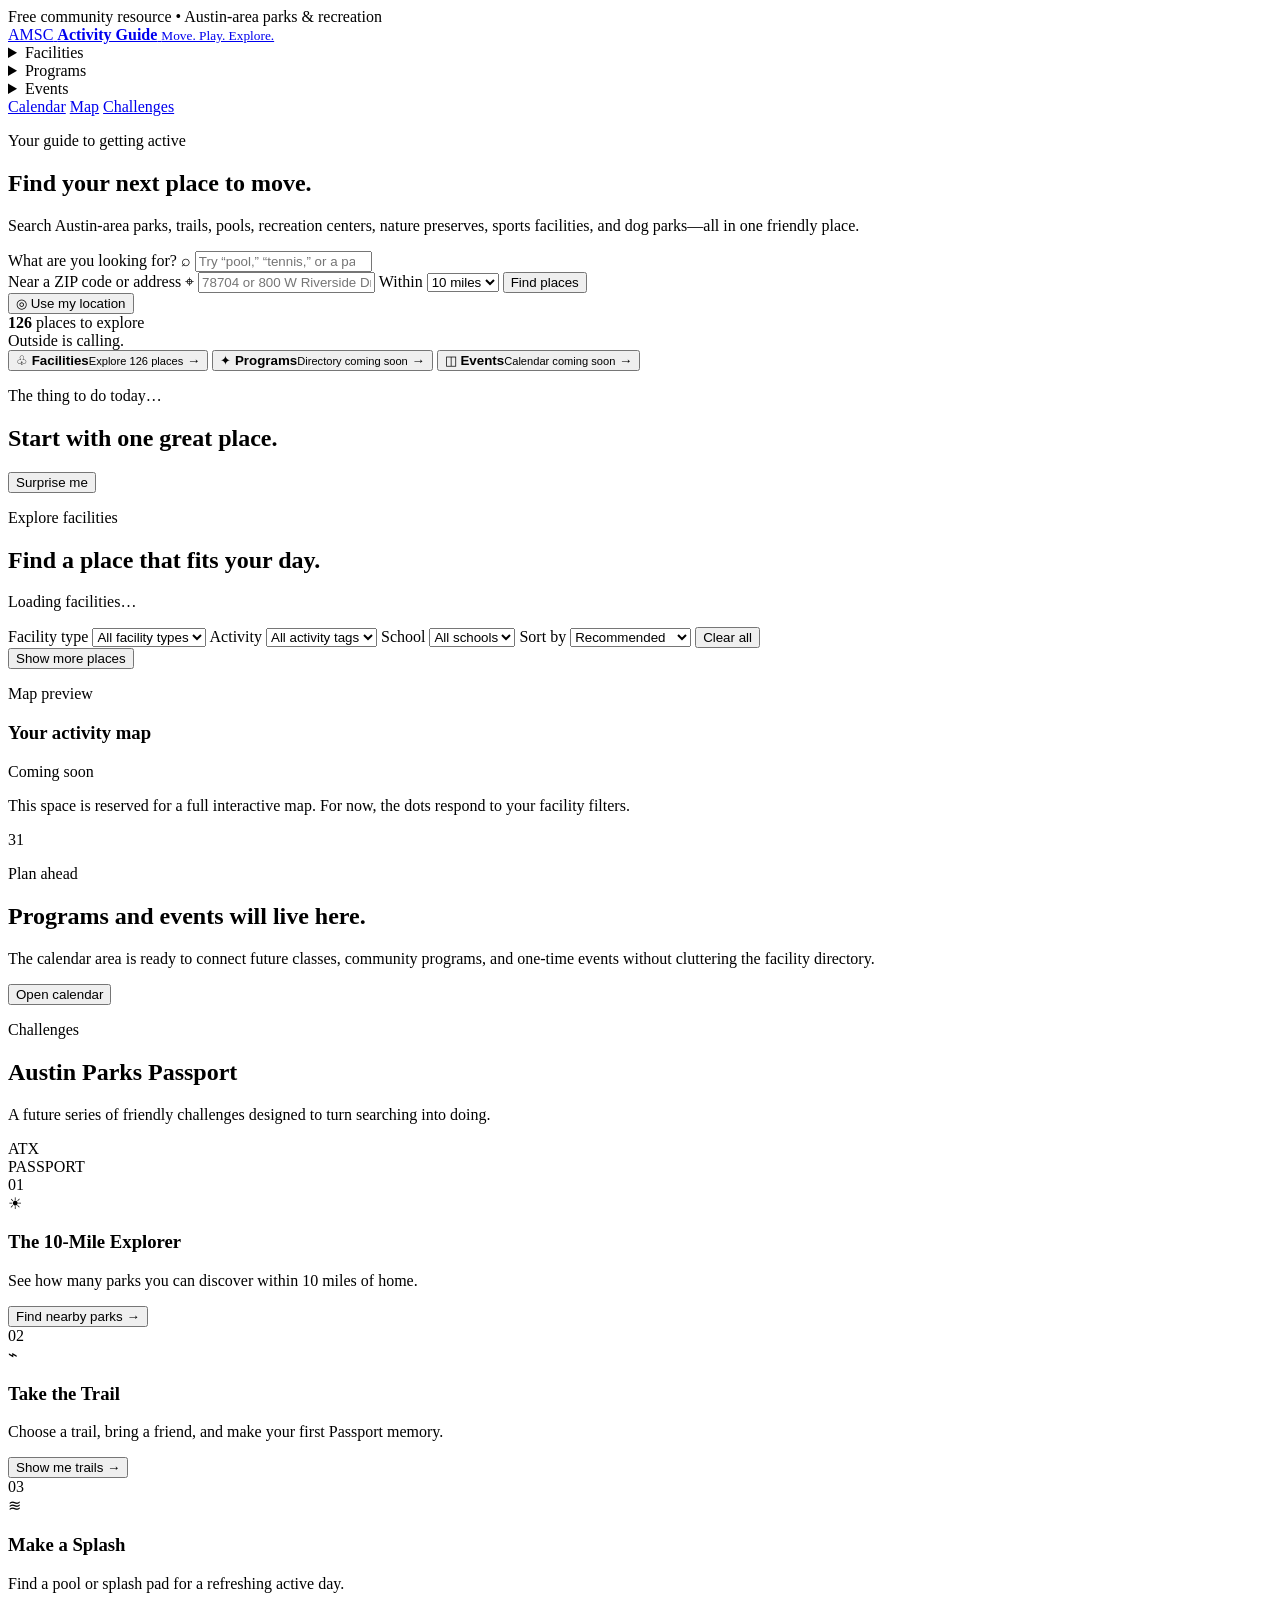
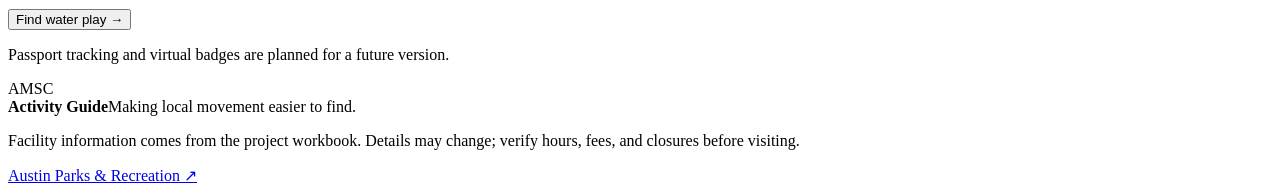
==== index.html @ 4de2fcb0 "Add files via upload Uploaded Dist folder contents" ====
<!doctype html>
<html lang="en">
  <head>
    <meta charset="UTF-8" />
    <meta name="viewport" content="width=device-width, initial-scale=1.0" />
    <meta
      name="description"
      content="Explore Austin-area parks, trails, pools, recreation centers, nature preserves, sports facilities, and dog parks."
    />
    <meta name="theme-color" content="#f47b35" />
    <title>AMSC Activity Guide</title>
    <link rel="icon" href="public/favicon.svg" />
    <link rel="stylesheet" href="assets/styles.css" />
  </head>
  <body>
    <div class="announcement">
      <span>Free community resource</span>
      <span aria-hidden="true">•</span>
      <span>Austin-area parks & recreation</span>
    </div>

    <header class="site-header">
      <a class="brand" href="#top" aria-label="AMSC Activity Guide home">
        <span class="brand-mark">AMSC</span>
        <span class="brand-copy">
          <strong>Activity Guide</strong>
          <small>Move. Play. Explore.</small>
        </span>
      </a>

      <nav class="main-nav" aria-label="Main navigation">
        <details class="nav-dropdown">
          <summary>Facilities</summary>
          <div class="nav-dropdown-panel" id="facility-menu"></div>
        </details>
        <details class="nav-dropdown">
          <summary>Programs</summary>
          <div class="nav-dropdown-panel nav-coming-soon">
            <strong>Programs are coming soon</strong>
            <span>This area is ready for future program types.</span>
          </div>
        </details>
        <details class="nav-dropdown">
          <summary>Events</summary>
          <div class="nav-dropdown-panel nav-coming-soon">
            <strong>Events are coming soon</strong>
            <span>Future event types will connect to the calendar.</span>
          </div>
        </details>
        <a href="#calendar">Calendar</a>
        <a href="#map">Map</a>
        <a href="#challenges">Challenges</a>
      </nav>
    </header>

    <main id="top">
      <section class="hero">
        <div class="hero-content">
          <p class="eyebrow">Your guide to getting active</p>
          <h1>Find your next place to move.</h1>
          <p class="hero-intro">
            Search Austin-area parks, trails, pools, recreation centers, nature preserves,
            sports facilities, and dog parks—all in one friendly place.
          </p>

          <form class="search-panel" id="search-form">
            <label class="field keyword-field">
              <span>What are you looking for?</span>
              <span class="input-shell">
                <span class="input-icon" aria-hidden="true">⌕</span>
                <input
                  id="keyword-input"
                  type="search"
                  placeholder="Try “pool,” “tennis,” or a park name"
                  autocomplete="off"
                />
              </span>
            </label>

            <div class="location-row">
              <label class="field location-field">
                <span>Near a ZIP code or address</span>
                <span class="input-shell">
                  <span class="input-icon" aria-hidden="true">⌖</span>
                  <input
                    id="location-input"
                    type="text"
                    placeholder="78704 or 800 W Riverside Dr."
                    autocomplete="postal-code"
                  />
                </span>
              </label>
              <label class="field radius-field">
                <span>Within</span>
                <select id="radius-select" aria-label="Distance radius">
                  <option value="5">5 miles</option>
                  <option value="10" selected>10 miles</option>
                  <option value="15">15 miles</option>
                </select>
              </label>
              <button class="primary-button find-button" type="submit">Find places</button>
            </div>
            <div class="location-tools">
              <button class="text-button" id="use-location" type="button">◎ Use my location</button>
              <span id="location-status" role="status" aria-live="polite"></span>
            </div>
          </form>
        </div>

        <aside class="hero-visual" aria-label="Austin park scene">
          <div class="hero-photo"></div>
          <div class="hero-stat">
            <strong>126</strong>
            <span>places to explore</span>
          </div>
          <div class="hero-sticker">Outside is calling.</div>
        </aside>
      </section>

      <section class="category-strip" aria-label="Explore categories">
        <button class="category-tile facility-tile" data-scroll-to="explore">
          <span class="category-icon" aria-hidden="true">♧</span>
          <span><strong>Facilities</strong><small>Explore 126 places</small></span>
          <span aria-hidden="true">→</span>
        </button>
        <button class="category-tile program-tile" data-coming-soon="Programs">
          <span class="category-icon" aria-hidden="true">✦</span>
          <span><strong>Programs</strong><small>Directory coming soon</small></span>
          <span aria-hidden="true">→</span>
        </button>
        <button class="category-tile event-tile" data-scroll-to="calendar">
          <span class="category-icon" aria-hidden="true">◫</span>
          <span><strong>Events</strong><small>Calendar coming soon</small></span>
          <span aria-hidden="true">→</span>
        </button>
      </section>

      <section class="today-section section-shell" id="today">
        <div class="section-heading">
          <div>
            <p class="eyebrow orange-text">The thing to do today…</p>
            <h2>Start with one great place.</h2>
          </div>
          <button class="outline-button" id="surprise-me" type="button">Surprise me</button>
        </div>
        <article class="today-card" id="today-card" aria-live="polite"></article>
      </section>

      <section class="explore-section section-shell" id="explore">
        <div class="section-heading explore-heading">
          <div>
            <p class="eyebrow blue-text">Explore facilities</p>
            <h2>Find a place that fits your day.</h2>
          </div>
          <p class="results-count" id="results-count">Loading facilities…</p>
        </div>

        <div class="filter-bar" aria-label="Facility filters">
          <label>
            <span>Facility type</span>
            <select id="type-filter"><option value="">All facility types</option></select>
          </label>
          <label>
            <span>Activity</span>
            <select id="activity-filter"><option value="">All activity tags</option></select>
          </label>
          <label>
            <span>School</span>
            <select id="school-filter"><option value="">All schools</option></select>
          </label>
          <label>
            <span>Sort by</span>
            <select id="sort-select">
              <option value="recommended">Recommended</option>
              <option value="distance">Distance</option>
              <option value="cost">Cost: low to high</option>
              <option value="name">Name: A–Z</option>
            </select>
          </label>
          <button class="clear-button" id="clear-filters" type="button">Clear all</button>
        </div>

        <div class="active-filters" id="active-filters" aria-live="polite"></div>

        <div class="results-layout">
          <div>
            <div class="facility-grid" id="facility-grid"></div>
            <div class="empty-state" id="empty-state" hidden>
              <span aria-hidden="true">⌕</span>
              <h3>No places match those filters yet.</h3>
              <p>Try widening your distance or clearing one of the filters.</p>
              <button class="primary-button" id="empty-clear" type="button">Clear filters</button>
            </div>
            <button class="show-more" id="show-more" type="button">Show more places</button>
          </div>

          <aside class="map-panel" id="map">
            <div class="map-heading">
              <div>
                <p class="eyebrow green-text">Map preview</p>
                <h3>Your activity map</h3>
              </div>
              <span class="coming-pill">Coming soon</span>
            </div>
            <div class="map-canvas" id="map-canvas" aria-label="Preview of filtered facility locations"></div>
            <p>
              This space is reserved for a full interactive map. For now, the dots respond to
              your facility filters.
            </p>
          </aside>
        </div>
      </section>

      <section class="calendar-section" id="calendar">
        <div class="calendar-art" aria-hidden="true">
          <span>31</span>
        </div>
        <div>
          <p class="eyebrow purple-text">Plan ahead</p>
          <h2>Programs and events will live here.</h2>
          <p>
            The calendar area is ready to connect future classes, community programs, and
            one-time events without cluttering the facility directory.
          </p>
        </div>
        <button class="light-button" type="button" data-coming-soon="Calendar">Open calendar</button>
      </section>

      <section class="challenge-section section-shell" id="challenges">
        <div class="section-heading">
          <div>
            <p class="eyebrow purple-text">Challenges</p>
            <h2>Austin Parks Passport</h2>
            <p class="section-subtitle">
              A future series of friendly challenges designed to turn searching into doing.
            </p>
          </div>
          <span class="passport-stamp" aria-hidden="true">ATX<br />PASSPORT</span>
        </div>

        <div class="challenge-grid">
          <article class="challenge-card orange-card">
            <span class="challenge-number">01</span>
            <div class="challenge-icon" aria-hidden="true">☀</div>
            <h3>The 10-Mile Explorer</h3>
            <p>See how many parks you can discover within 10 miles of home.</p>
            <button type="button" data-challenge-type="Park">Find nearby parks →</button>
          </article>
          <article class="challenge-card green-card">
            <span class="challenge-number">02</span>
            <div class="challenge-icon" aria-hidden="true">⌁</div>
            <h3>Take the Trail</h3>
            <p>Choose a trail, bring a friend, and make your first Passport memory.</p>
            <button type="button" data-challenge-type="Trail">Show me trails →</button>
          </article>
          <article class="challenge-card blue-card">
            <span class="challenge-number">03</span>
            <div class="challenge-icon" aria-hidden="true">≋</div>
            <h3>Make a Splash</h3>
            <p>Find a pool or splash pad for a refreshing active day.</p>
            <button type="button" data-challenge-type="Pool/Splash Pad">Find water play →</button>
          </article>
        </div>
        <p class="challenge-note">
          Passport tracking and virtual badges are planned for a future version.
        </p>
      </section>
    </main>

    <footer>
      <div class="footer-brand">
        <span class="brand-mark">AMSC</span>
        <div><strong>Activity Guide</strong><span>Making local movement easier to find.</span></div>
      </div>
      <p>
        Facility information comes from the project workbook. Details may change; verify hours,
        fees, and closures before visiting.
      </p>
      <a href="https://www.austintexas.gov/parks" target="_blank" rel="noreferrer">
        Austin Parks & Recreation ↗
      </a>
    </footer>

    <dialog class="facts-dialog" id="facts-dialog">
      <button class="dialog-close" id="dialog-close" type="button" aria-label="Close quick facts">×</button>
      <div id="dialog-content"></div>
    </dialog>

    <div class="toast" id="toast" role="status" aria-live="polite"></div>
    <script src="data/facilities.js"></script>
    <script src="assets/app.js"></script>
  </body>
</html>
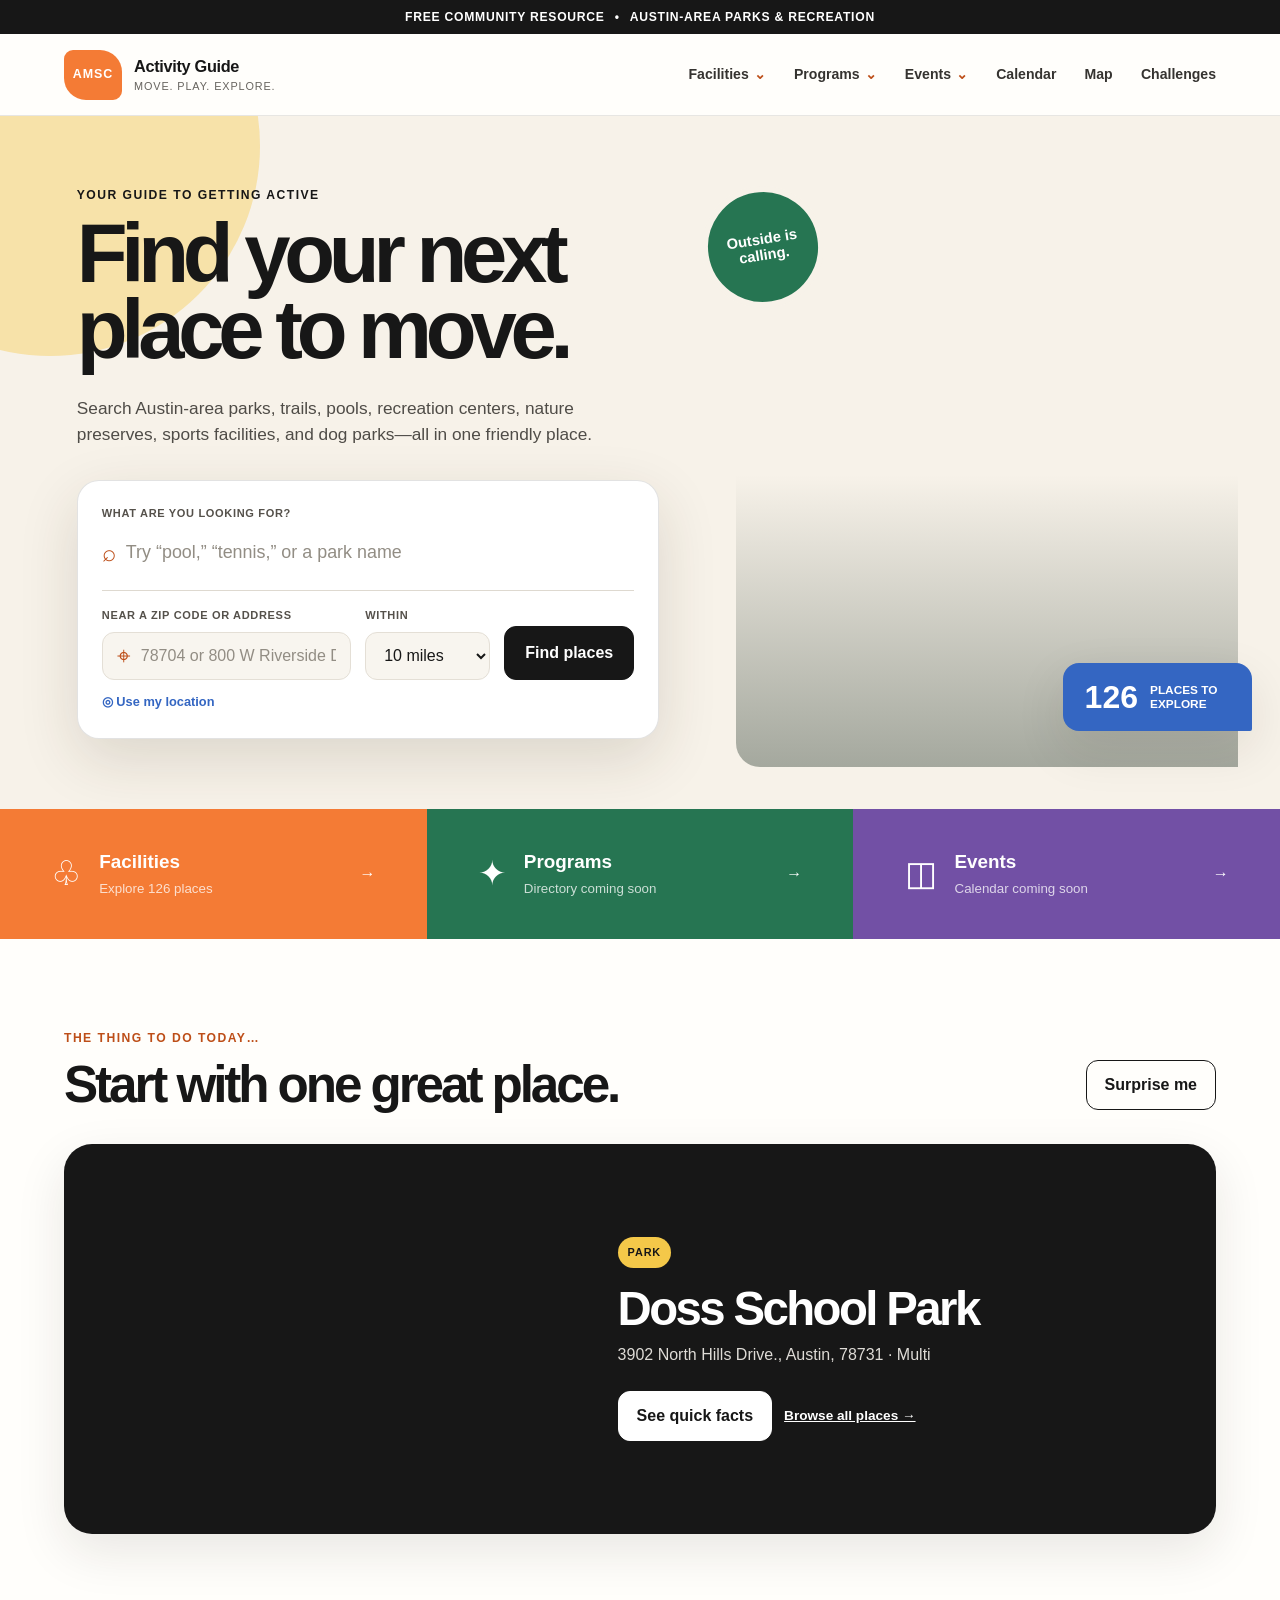
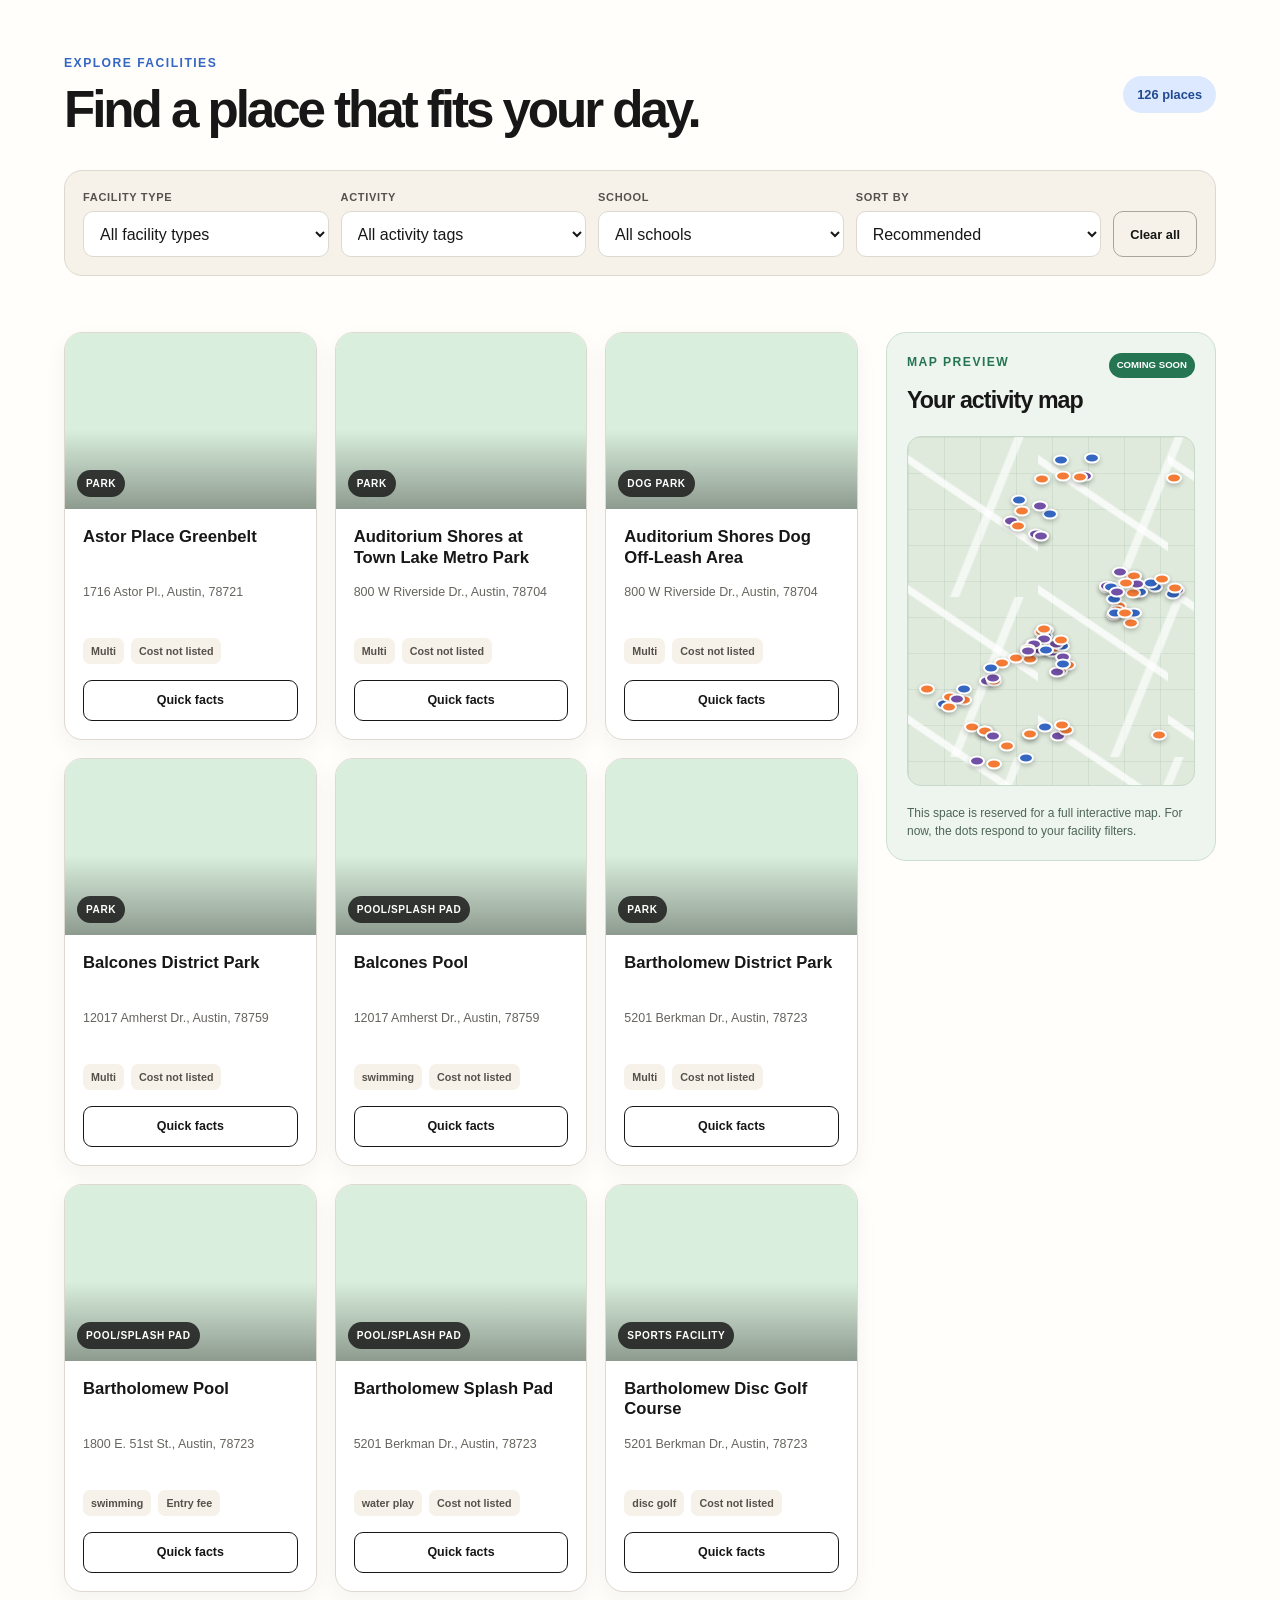
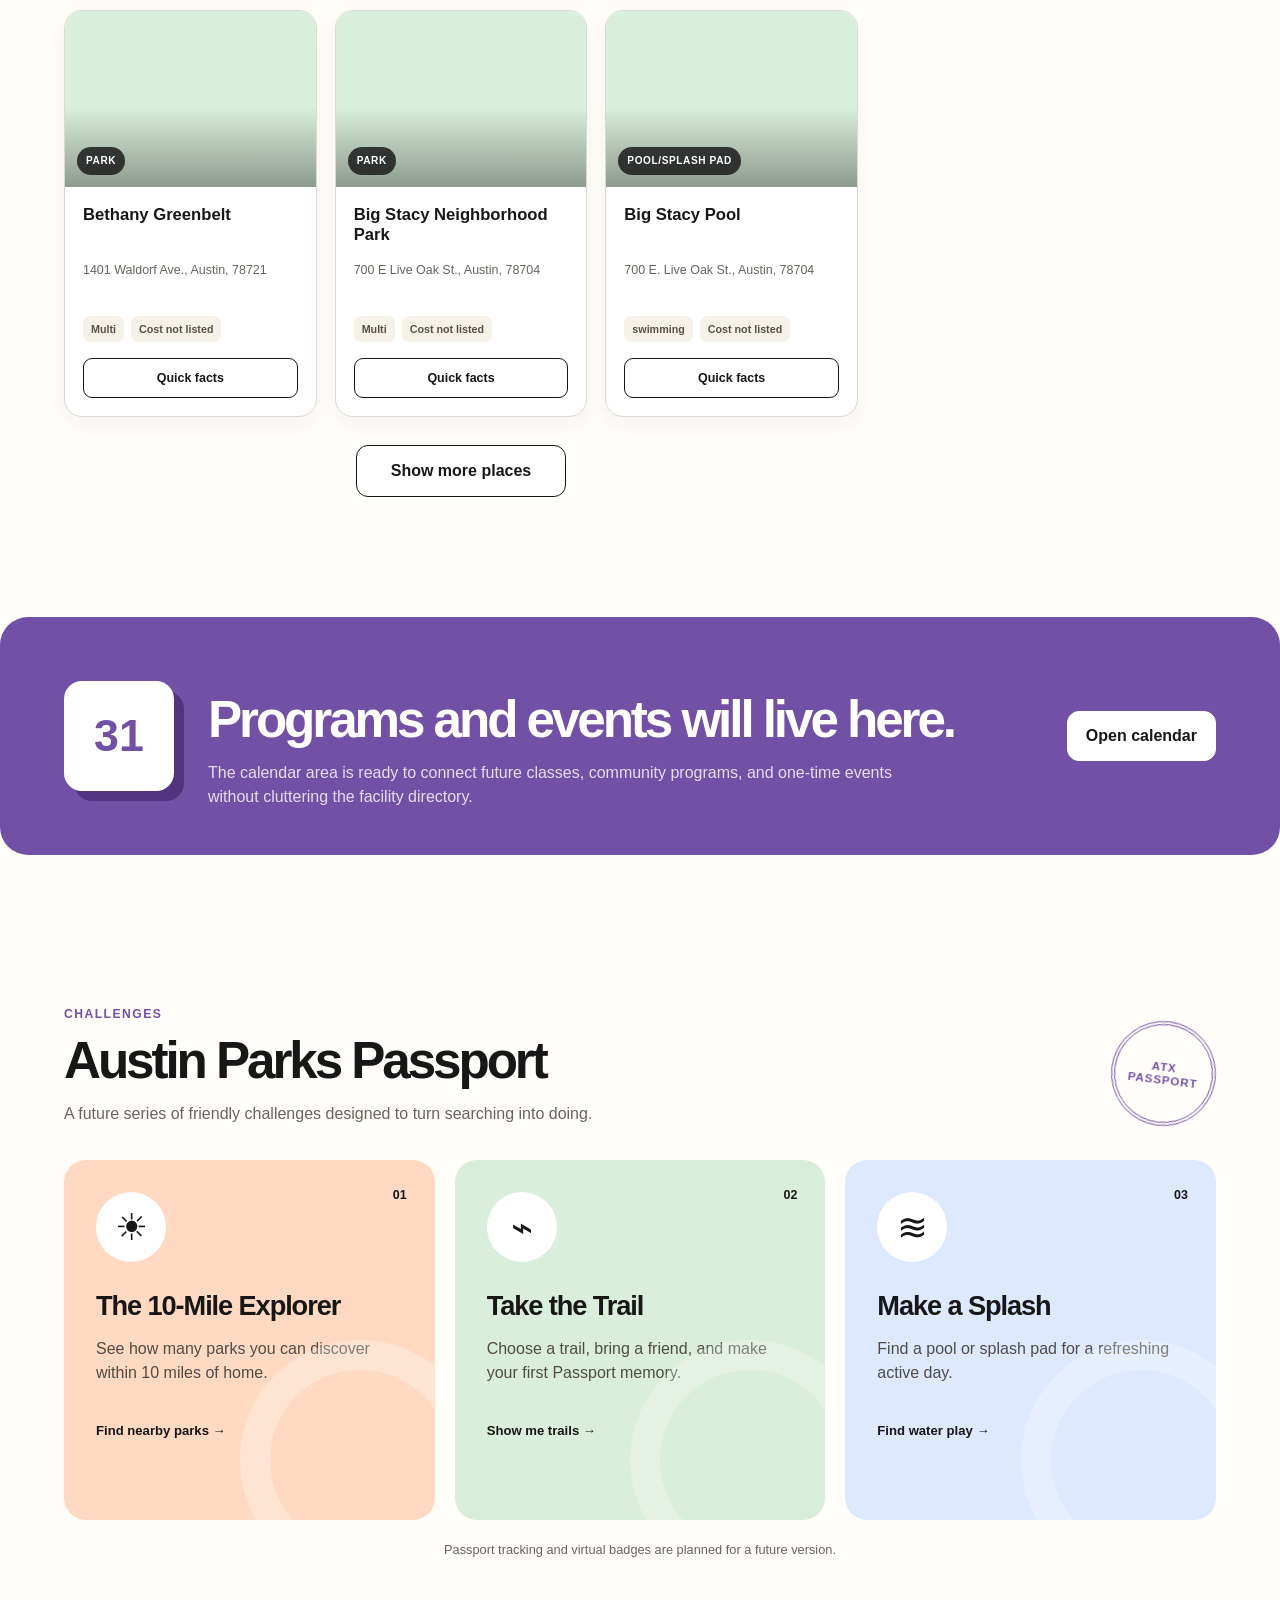
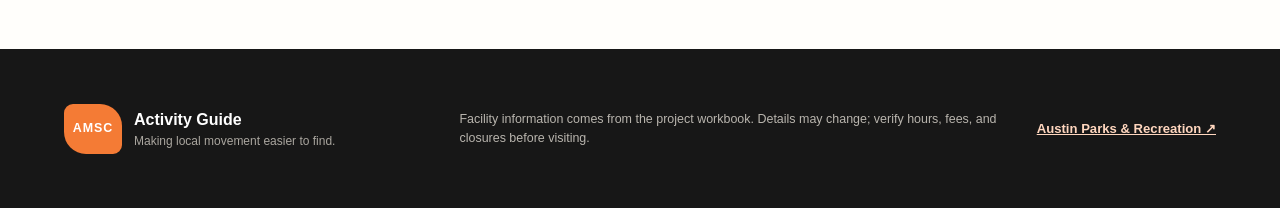
==== commit 04c9991f: "Add files via upload" ====
--- a/index.html
+++ b/index.html
@@ -9,8 +9,544 @@
     />
     <meta name="theme-color" content="#f47b35" />
     <title>AMSC Activity Guide</title>
-    <link rel="icon" href="public/favicon.svg" />
-    <link rel="stylesheet" href="assets/styles.css" />
+    <style>
+:root {
+  --ink: #171717;
+  --muted: #67645f;
+  --paper: #fffefb;
+  --cream: #f7f2e9;
+  --orange: #f47b35;
+  --orange-dark: #bd4e18;
+  --green: #267552;
+  --green-light: #d9eedc;
+  --blue: #3466c2;
+  --blue-light: #dce9ff;
+  --purple: #7250a5;
+  --purple-light: #eadff7;
+  --yellow: #f4c849;
+  --line: #ded9d0;
+  --shadow: 0 18px 50px rgb(37 30 20 / 10%);
+  --font: "Avenir Next", "Helvetica Neue", Helvetica, Arial, sans-serif;
+}
+
+* { box-sizing: border-box; }
+html { scroll-behavior: smooth; }
+body {
+  margin: 0;
+  color: var(--ink);
+  background: var(--paper);
+  font-family: var(--font);
+  line-height: 1.5;
+}
+button, input, select { font: inherit; }
+button, summary, a { -webkit-tap-highlight-color: transparent; }
+button { color: inherit; }
+a { color: inherit; }
+
+.announcement {
+  display: flex;
+  justify-content: center;
+  gap: 10px;
+  padding: 8px 24px;
+  color: white;
+  background: var(--ink);
+  font-size: .76rem;
+  font-weight: 700;
+  letter-spacing: .06em;
+  text-transform: uppercase;
+}
+
+.site-header {
+  position: sticky;
+  top: 0;
+  z-index: 50;
+  display: flex;
+  align-items: center;
+  justify-content: space-between;
+  min-height: 82px;
+  padding: 14px clamp(24px, 5vw, 80px);
+  background: rgb(255 254 251 / 94%);
+  border-bottom: 1px solid rgb(23 23 23 / 10%);
+  backdrop-filter: blur(16px);
+}
+
+.brand { display: flex; align-items: center; gap: 12px; text-decoration: none; }
+.brand-mark {
+  display: inline-grid;
+  place-items: center;
+  min-width: 58px;
+  min-height: 50px;
+  padding: 8px;
+  color: white;
+  background: var(--orange);
+  border-radius: 9px 22px 9px 22px;
+  font-size: .78rem;
+  font-weight: 900;
+  letter-spacing: .08em;
+}
+.brand-copy { display: flex; flex-direction: column; line-height: 1.15; }
+.brand-copy strong { font-size: 1.02rem; letter-spacing: -.02em; }
+.brand-copy small { margin-top: 4px; color: var(--muted); font-size: .68rem; letter-spacing: .08em; text-transform: uppercase; }
+
+.main-nav { display: flex; align-items: center; gap: clamp(14px, 2.2vw, 32px); }
+.main-nav > a, .nav-dropdown > summary {
+  position: relative;
+  color: #353330;
+  font-size: .88rem;
+  font-weight: 700;
+  text-decoration: none;
+  cursor: pointer;
+  list-style: none;
+}
+.nav-dropdown > summary::-webkit-details-marker { display: none; }
+.nav-dropdown > summary::after { content: "⌄"; margin-left: 5px; color: var(--orange-dark); }
+.main-nav > a::after {
+  position: absolute;
+  right: 0;
+  bottom: -8px;
+  left: 0;
+  height: 2px;
+  background: var(--orange);
+  content: "";
+  transform: scaleX(0);
+  transition: transform .2s ease;
+}
+.main-nav > a:hover::after, .main-nav > a:focus-visible::after { transform: scaleX(1); }
+.nav-dropdown { position: relative; }
+.nav-dropdown-panel {
+  position: absolute;
+  top: 34px;
+  left: -18px;
+  width: 240px;
+  padding: 12px;
+  background: white;
+  border: 1px solid var(--line);
+  border-radius: 16px;
+  box-shadow: var(--shadow);
+}
+.nav-dropdown-panel button {
+  display: flex;
+  width: 100%;
+  padding: 10px 12px;
+  background: transparent;
+  border: 0;
+  border-radius: 10px;
+  text-align: left;
+  cursor: pointer;
+}
+.nav-dropdown-panel button:hover { background: var(--cream); }
+.nav-coming-soon { display: grid; gap: 4px; }
+.nav-coming-soon strong { font-size: .88rem; }
+.nav-coming-soon span { color: var(--muted); font-size: .78rem; }
+
+.hero {
+  position: relative;
+  display: grid;
+  grid-template-columns: minmax(0, 1.15fr) minmax(320px, .85fr);
+  min-height: 640px;
+  overflow: hidden;
+  background: var(--cream);
+}
+.hero::before {
+  position: absolute;
+  top: -180px;
+  left: -160px;
+  width: 420px;
+  height: 420px;
+  background: var(--yellow);
+  border-radius: 50%;
+  content: "";
+  opacity: .4;
+}
+.hero-content {
+  position: relative;
+  z-index: 2;
+  align-self: center;
+  padding: 70px clamp(30px, 6vw, 100px);
+}
+.eyebrow {
+  margin: 0 0 12px;
+  font-size: .76rem;
+  font-weight: 900;
+  letter-spacing: .12em;
+  text-transform: uppercase;
+}
+.hero h1 {
+  max-width: 760px;
+  margin: 0;
+  font-size: clamp(3.5rem, 6.5vw, 6.6rem);
+  font-weight: 800;
+  letter-spacing: -.075em;
+  line-height: .91;
+}
+.hero-intro { max-width: 650px; margin: 28px 0 32px; color: #4f4c47; font-size: 1.08rem; }
+
+.search-panel {
+  position: relative;
+  z-index: 3;
+  max-width: 790px;
+  padding: 24px;
+  background: white;
+  border: 1px solid rgb(23 23 23 / 12%);
+  border-radius: 22px;
+  box-shadow: 0 20px 60px rgb(55 43 24 / 14%);
+}
+.field { display: grid; gap: 8px; }
+.field > span:first-child, .filter-bar label > span {
+  color: #55514b;
+  font-size: .69rem;
+  font-weight: 800;
+  letter-spacing: .06em;
+  text-transform: uppercase;
+}
+.input-shell { display: flex; align-items: center; gap: 10px; }
+.input-icon { color: var(--orange-dark); font-size: 1.5rem; line-height: 1; }
+.input-shell input {
+  width: 100%;
+  padding: 10px 0;
+  background: transparent;
+  border: 0;
+  outline: 0;
+  color: var(--ink);
+}
+.input-shell input::placeholder { color: #928d84; }
+.keyword-field { padding-bottom: 14px; border-bottom: 1px solid var(--line); }
+.keyword-field input { font-size: 1.12rem; }
+.location-row { display: grid; grid-template-columns: minmax(240px, 1fr) 125px auto; gap: 14px; align-items: end; margin-top: 16px; }
+.location-field .input-shell, .radius-field select {
+  min-height: 48px;
+  padding: 0 14px;
+  background: #f8f5ef;
+  border: 1px solid #e4dfd6;
+  border-radius: 12px;
+}
+.radius-field select { width: 100%; color: var(--ink); }
+.primary-button, .outline-button, .light-button, .show-more {
+  border-radius: 12px;
+  font-weight: 800;
+  cursor: pointer;
+  transition: transform .2s ease, box-shadow .2s ease;
+}
+.primary-button { padding: 14px 20px; color: white; background: var(--ink); border: 1px solid var(--ink); }
+.primary-button:hover, .outline-button:hover, .light-button:hover, .show-more:hover { transform: translateY(-2px); }
+.find-button { min-height: 48px; white-space: nowrap; }
+.location-tools { display: flex; gap: 14px; align-items: center; min-height: 24px; margin-top: 10px; }
+.text-button { padding: 0; color: var(--blue); background: transparent; border: 0; font-size: .8rem; font-weight: 800; cursor: pointer; }
+#location-status { color: var(--muted); font-size: .76rem; }
+
+.hero-visual { position: relative; min-height: 640px; padding: 42px 42px 42px 0; }
+.hero-photo {
+  width: 100%;
+  height: 100%;
+  min-height: 540px;
+  background:
+    linear-gradient(180deg, transparent 52%, rgb(18 37 25 / 36%)),
+    url("https://images.unsplash.com/photo-1500530855697-b586d89ba3ee?auto=format&fit=crop&w=1200&q=82") center/cover;
+  border-radius: 180px 0 0 24px;
+}
+.hero-stat {
+  position: absolute;
+  right: 28px;
+  bottom: 78px;
+  display: flex;
+  align-items: center;
+  gap: 12px;
+  padding: 18px 22px;
+  color: white;
+  background: var(--blue);
+  border-radius: 16px 16px 2px 16px;
+  box-shadow: var(--shadow);
+}
+.hero-stat strong { font-size: 2rem; line-height: 1; }
+.hero-stat span { max-width: 80px; font-size: .74rem; font-weight: 800; line-height: 1.2; text-transform: uppercase; }
+.hero-sticker {
+  position: absolute;
+  top: 70px;
+  left: -34px;
+  display: grid;
+  place-items: center;
+  width: 122px;
+  height: 122px;
+  padding: 18px;
+  color: white;
+  background: var(--green);
+  border: 6px solid var(--cream);
+  border-radius: 50%;
+  font-size: .92rem;
+  font-weight: 900;
+  line-height: 1.1;
+  text-align: center;
+  transform: rotate(-9deg);
+}
+
+.category-strip { display: grid; grid-template-columns: repeat(3, 1fr); }
+.category-tile {
+  display: grid;
+  grid-template-columns: auto 1fr auto;
+  gap: 18px;
+  align-items: center;
+  min-height: 130px;
+  padding: 24px clamp(24px, 4vw, 64px);
+  border: 0;
+  text-align: left;
+  cursor: pointer;
+}
+.category-tile > span:nth-child(2) { display: grid; }
+.category-tile strong { font-size: 1.18rem; }
+.category-tile small { margin-top: 3px; opacity: .76; }
+.category-icon { font-size: 2.1rem; }
+.facility-tile { color: white; background: var(--orange); }
+.program-tile { color: white; background: var(--green); }
+.event-tile { color: white; background: var(--purple); }
+
+.section-shell { max-width: 1500px; margin: 0 auto; padding: 90px clamp(24px, 5vw, 80px); }
+.section-heading { display: flex; justify-content: space-between; gap: 30px; align-items: end; margin-bottom: 34px; }
+.section-heading h2, .calendar-section h2 { margin: 0; font-size: clamp(2.2rem, 4vw, 4.2rem); letter-spacing: -.06em; line-height: 1; }
+.section-subtitle { max-width: 640px; margin: 16px 0 0; color: var(--muted); }
+.orange-text { color: var(--orange-dark); }
+.blue-text { color: var(--blue); }
+.green-text { color: var(--green); }
+.purple-text { color: var(--purple); }
+.outline-button { padding: 12px 18px; background: transparent; border: 1px solid var(--ink); }
+
+.today-section { padding-bottom: 40px; }
+.today-card {
+  display: grid;
+  grid-template-columns: minmax(320px, .85fr) 1.15fr;
+  min-height: 390px;
+  overflow: hidden;
+  background: var(--ink);
+  border-radius: 28px;
+  box-shadow: var(--shadow);
+}
+.today-image { min-height: 390px; background-position: center; background-size: cover; }
+.today-copy { display: flex; flex-direction: column; justify-content: center; padding: clamp(32px, 5vw, 72px); color: white; }
+.type-badge { width: fit-content; padding: 7px 10px; color: var(--ink); background: var(--yellow); border-radius: 999px; font-size: .68rem; font-weight: 900; letter-spacing: .08em; text-transform: uppercase; }
+.today-copy h3 { margin: 18px 0 12px; font-size: clamp(2rem, 3.7vw, 4.5rem); letter-spacing: -.055em; line-height: .95; }
+.today-copy p { max-width: 590px; margin: 0 0 24px; color: #dedbd6; }
+.today-actions { display: flex; gap: 12px; flex-wrap: wrap; }
+.light-button { padding: 12px 18px; color: var(--ink); background: white; border: 1px solid white; }
+.today-actions .text-link { align-self: center; color: white; font-size: .85rem; font-weight: 800; }
+
+.explore-section { padding-top: 80px; }
+.explore-heading { align-items: center; }
+.results-count { margin: 0; padding: 9px 14px; background: var(--blue-light); border-radius: 999px; color: #214b91; font-size: .8rem; font-weight: 800; }
+.filter-bar {
+  display: grid;
+  grid-template-columns: repeat(4, minmax(150px, 1fr)) auto;
+  gap: 12px;
+  padding: 18px;
+  background: var(--cream);
+  border: 1px solid var(--line);
+  border-radius: 18px;
+}
+.filter-bar label { display: grid; gap: 6px; }
+.filter-bar select {
+  width: 100%;
+  min-height: 46px;
+  padding: 0 12px;
+  background: white;
+  border: 1px solid var(--line);
+  border-radius: 10px;
+  color: var(--ink);
+}
+.clear-button { align-self: end; min-height: 46px; padding: 0 16px; background: transparent; border: 1px solid #aaa49a; border-radius: 10px; font-size: .8rem; font-weight: 800; cursor: pointer; }
+.active-filters { display: flex; flex-wrap: wrap; gap: 8px; min-height: 28px; margin: 14px 0; }
+.filter-chip { padding: 6px 10px; color: #3a3732; background: white; border: 1px solid var(--line); border-radius: 999px; font-size: .72rem; font-weight: 700; }
+
+.results-layout { display: grid; grid-template-columns: minmax(0, 1fr) 330px; gap: 28px; align-items: start; }
+.facility-grid { display: grid; grid-template-columns: repeat(3, minmax(0, 1fr)); gap: 18px; }
+.facility-card {
+  overflow: hidden;
+  background: white;
+  border: 1px solid var(--line);
+  border-radius: 18px;
+  box-shadow: 0 8px 22px rgb(37 30 20 / 5%);
+  transition: transform .2s ease, box-shadow .2s ease;
+}
+.facility-card:hover { transform: translateY(-4px); box-shadow: 0 18px 34px rgb(37 30 20 / 12%); }
+.card-image { position: relative; height: 176px; background-color: var(--green-light); background-position: center; background-size: cover; }
+.card-image::after { position: absolute; inset: 0; background: linear-gradient(180deg, transparent 55%, rgb(0 0 0 / 35%)); content: ""; }
+.card-type { position: absolute; z-index: 2; bottom: 12px; left: 12px; padding: 6px 9px; color: white; background: rgb(23 23 23 / 82%); border-radius: 999px; font-size: .63rem; font-weight: 900; letter-spacing: .06em; text-transform: uppercase; }
+.card-distance { position: absolute; z-index: 2; top: 12px; right: 12px; padding: 6px 9px; color: #1c3526; background: rgb(255 255 255 / 92%); border-radius: 999px; font-size: .66rem; font-weight: 800; }
+.card-body { padding: 18px; }
+.card-body h3 { min-height: 48px; margin: 0 0 8px; font-size: 1.04rem; line-height: 1.24; }
+.card-address { min-height: 41px; margin: 0 0 14px; color: var(--muted); font-size: .78rem; }
+.card-meta { display: flex; gap: 7px; flex-wrap: wrap; margin-bottom: 16px; }
+.meta-pill { padding: 5px 8px; background: var(--cream); border-radius: 7px; color: #55504a; font-size: .67rem; font-weight: 700; }
+.card-notice { margin: -4px 0 14px; padding: 8px 10px; color: #7b2e14; background: #ffebe1; border-radius: 8px; font-size: .7rem; font-weight: 800; }
+.facts-button { width: 100%; padding: 10px 12px; color: var(--ink); background: white; border: 1px solid var(--ink); border-radius: 9px; font-size: .78rem; font-weight: 900; cursor: pointer; }
+.show-more { display: block; min-width: 210px; margin: 28px auto 0; padding: 13px 20px; background: white; border: 1px solid var(--ink); }
+.empty-state { padding: 80px 24px; text-align: center; background: var(--cream); border-radius: 20px; }
+.empty-state > span { font-size: 3rem; }
+.empty-state h3 { margin-bottom: 6px; }
+.empty-state p { color: var(--muted); }
+
+.map-panel { position: sticky; top: 110px; padding: 20px; background: #edf5ee; border: 1px solid #cadfce; border-radius: 20px; }
+.map-heading { display: flex; justify-content: space-between; gap: 12px; align-items: start; }
+.map-heading h3 { margin: 0; font-size: 1.45rem; letter-spacing: -.04em; }
+.coming-pill { padding: 5px 8px; color: white; background: var(--green); border-radius: 999px; font-size: .6rem; font-weight: 900; text-transform: uppercase; }
+.map-canvas {
+  position: relative;
+  height: 350px;
+  margin: 18px 0;
+  overflow: hidden;
+  background-color: #dfeadc;
+  background-image:
+    linear-gradient(34deg, transparent 47%, rgb(255 255 255 / 75%) 48% 51%, transparent 52%),
+    linear-gradient(112deg, transparent 47%, rgb(255 255 255 / 65%) 48% 51%, transparent 52%),
+    linear-gradient(rgb(49 105 74 / 9%) 1px, transparent 1px),
+    linear-gradient(90deg, rgb(49 105 74 / 9%) 1px, transparent 1px);
+  background-size: 130px 130px, 160px 160px, 36px 36px, 36px 36px;
+  border: 1px solid #c7d9c9;
+  border-radius: 14px;
+}
+.map-dot {
+  position: absolute;
+  width: 11px;
+  height: 11px;
+  background: var(--orange);
+  border: 2px solid white;
+  border-radius: 50%;
+  box-shadow: 0 2px 5px rgb(0 0 0 / 24%);
+  cursor: pointer;
+  transform: translate(-50%, -50%);
+}
+.map-dot:nth-child(3n) { background: var(--blue); }
+.map-dot:nth-child(4n) { background: var(--purple); }
+.map-panel > p { margin: 0; color: #4e6555; font-size: .75rem; }
+
+.calendar-section {
+  display: grid;
+  grid-template-columns: auto 1fr auto;
+  gap: 34px;
+  align-items: center;
+  max-width: 1400px;
+  margin: 30px auto 70px;
+  padding: 46px clamp(28px, 5vw, 70px);
+  color: white;
+  background: var(--purple);
+  border-radius: 28px;
+}
+.calendar-section p:not(.eyebrow) { max-width: 720px; margin-bottom: 0; color: #e7def2; }
+.calendar-art { display: grid; place-items: center; width: 110px; height: 110px; color: var(--purple); background: white; border-radius: 18px; box-shadow: 10px 10px 0 #52347e; }
+.calendar-art span { font-size: 2.8rem; font-weight: 900; }
+
+.challenge-section { padding-top: 80px; }
+.passport-stamp { display: grid; place-items: center; width: 105px; height: 105px; color: var(--purple); border: 4px double var(--purple); border-radius: 50%; font-size: .72rem; font-weight: 900; letter-spacing: .08em; line-height: 1.1; text-align: center; transform: rotate(7deg); }
+.challenge-grid { display: grid; grid-template-columns: repeat(3, 1fr); gap: 20px; }
+.challenge-card { position: relative; min-height: 360px; overflow: hidden; padding: 32px; border-radius: 22px; }
+.challenge-card::after { position: absolute; right: -45px; bottom: -60px; width: 180px; height: 180px; border: 30px solid rgb(255 255 255 / 28%); border-radius: 50%; content: ""; }
+.orange-card { background: #ffd9c2; }
+.green-card { background: var(--green-light); }
+.blue-card { background: var(--blue-light); }
+.challenge-number { position: absolute; top: 26px; right: 28px; font-size: .78rem; font-weight: 900; }
+.challenge-icon { display: grid; place-items: center; width: 70px; height: 70px; background: white; border-radius: 50%; font-size: 2.3rem; }
+.challenge-card h3 { max-width: 280px; margin: 30px 0 10px; font-size: 1.7rem; letter-spacing: -.04em; line-height: 1.05; }
+.challenge-card p { max-width: 300px; color: #514c45; }
+.challenge-card button { position: relative; z-index: 2; margin-top: 20px; padding: 0; background: transparent; border: 0; font-size: .82rem; font-weight: 900; cursor: pointer; }
+.challenge-note { margin: 20px 0 0; color: var(--muted); font-size: .8rem; text-align: center; }
+
+footer {
+  display: grid;
+  grid-template-columns: 1fr 1.5fr auto;
+  gap: 32px;
+  align-items: center;
+  padding: 48px clamp(24px, 5vw, 80px);
+  color: white;
+  background: var(--ink);
+}
+.footer-brand { display: flex; gap: 12px; align-items: center; }
+.footer-brand div { display: grid; }
+.footer-brand span:last-child { color: #aaa69f; font-size: .75rem; }
+footer p { max-width: 650px; color: #b9b5ae; font-size: .78rem; }
+footer > a { color: #ffd6be; font-size: .82rem; font-weight: 800; }
+
+.facts-dialog {
+  width: min(680px, calc(100vw - 32px));
+  max-height: calc(100vh - 48px);
+  padding: 0;
+  overflow: auto;
+  background: white;
+  border: 0;
+  border-radius: 24px;
+  box-shadow: 0 30px 90px rgb(0 0 0 / 35%);
+}
+.facts-dialog::backdrop { background: rgb(15 15 15 / 65%); backdrop-filter: blur(4px); }
+.dialog-close { position: absolute; z-index: 4; top: 14px; right: 14px; display: grid; place-items: center; width: 38px; height: 38px; color: white; background: rgb(23 23 23 / 78%); border: 0; border-radius: 50%; font-size: 1.4rem; cursor: pointer; }
+.dialog-image { height: 240px; background-position: center; background-size: cover; }
+.dialog-body { padding: 28px; }
+.dialog-body h2 { margin: 14px 0 8px; font-size: 2rem; letter-spacing: -.05em; line-height: 1.05; }
+.dialog-address { margin: 0 0 22px; color: var(--muted); }
+.fact-list { display: grid; grid-template-columns: repeat(2, 1fr); gap: 1px; overflow: hidden; background: var(--line); border: 1px solid var(--line); border-radius: 14px; }
+.fact-item { min-height: 88px; padding: 15px; background: white; }
+.fact-item span { display: block; margin-bottom: 5px; color: var(--muted); font-size: .65rem; font-weight: 900; letter-spacing: .07em; text-transform: uppercase; }
+.fact-item strong { font-size: .84rem; line-height: 1.35; }
+.dialog-notice { margin-top: 16px; padding: 12px 14px; color: #782e15; background: #ffebe1; border-radius: 10px; font-size: .78rem; font-weight: 800; }
+.dialog-actions { display: flex; gap: 10px; flex-wrap: wrap; margin-top: 20px; }
+.dialog-actions a { padding: 11px 14px; border: 1px solid var(--ink); border-radius: 10px; font-size: .78rem; font-weight: 900; text-decoration: none; }
+.dialog-actions a:first-child { color: white; background: var(--ink); }
+
+.toast { position: fixed; z-index: 100; right: 24px; bottom: 24px; max-width: 340px; padding: 13px 16px; color: white; background: var(--ink); border-radius: 11px; box-shadow: var(--shadow); font-size: .8rem; font-weight: 700; opacity: 0; pointer-events: none; transform: translateY(12px); transition: opacity .2s ease, transform .2s ease; }
+.toast.visible { opacity: 1; transform: translateY(0); }
+
+:focus-visible { outline: 3px solid var(--yellow); outline-offset: 3px; }
+
+@media (max-width: 1180px) {
+  .main-nav { gap: 16px; }
+  .facility-grid { grid-template-columns: repeat(2, 1fr); }
+  .filter-bar { grid-template-columns: repeat(2, 1fr); }
+  .clear-button { align-self: stretch; }
+  .calendar-section { margin-right: 24px; margin-left: 24px; }
+}
+
+@media (max-width: 900px) {
+  .site-header { align-items: flex-start; gap: 18px; }
+  .main-nav { justify-content: flex-end; flex-wrap: wrap; }
+  .hero { grid-template-columns: 1fr; }
+  .hero-content { padding-bottom: 30px; }
+  .hero-visual { min-height: 420px; padding: 0 24px 36px; }
+  .hero-photo { min-height: 380px; border-radius: 24px 120px 24px 24px; }
+  .hero-sticker { top: -12px; left: 34px; }
+  .category-strip { grid-template-columns: 1fr; }
+  .category-tile { min-height: 100px; }
+  .today-card { grid-template-columns: 1fr; }
+  .today-image { min-height: 300px; }
+  .results-layout { grid-template-columns: 1fr; }
+  .map-panel { position: relative; top: 0; }
+  .challenge-grid { grid-template-columns: 1fr; }
+  .challenge-card { min-height: 310px; }
+  .calendar-section { grid-template-columns: auto 1fr; }
+  .calendar-section button { grid-column: 2; justify-self: start; }
+  footer { grid-template-columns: 1fr; }
+}
+
+@media (max-width: 650px) {
+  .announcement { font-size: .62rem; }
+  .site-header { position: relative; display: grid; padding: 14px 20px; }
+  .main-nav { justify-content: flex-start; gap: 13px 18px; }
+  .main-nav > a, .nav-dropdown > summary { font-size: .78rem; }
+  .nav-dropdown-panel { position: fixed; top: auto; left: 20px; width: calc(100vw - 40px); }
+  .hero h1 { font-size: 3.6rem; }
+  .search-panel { padding: 18px; }
+  .location-row { grid-template-columns: 1fr 1fr; }
+  .location-field { grid-column: 1 / -1; }
+  .find-button { width: 100%; }
+  .section-shell { padding: 65px 20px; }
+  .section-heading { align-items: flex-start; flex-direction: column; }
+  .filter-bar { grid-template-columns: 1fr; }
+  .facility-grid { grid-template-columns: 1fr; }
+  .calendar-section { grid-template-columns: 1fr; margin: 20px; padding: 34px 24px; }
+  .calendar-section button { grid-column: 1; }
+  .passport-stamp { display: none; }
+  .fact-list { grid-template-columns: 1fr; }
+}
+
+@media (prefers-reduced-motion: reduce) {
+  *, *::before, *::after { scroll-behavior: auto !important; transition: none !important; }
+}
+
+    </style>
   </head>
   <body>
     <div class="announcement">
@@ -287,7 +823,2671 @@
     </dialog>
 
     <div class="toast" id="toast" role="status" aria-live="polite"></div>
-    <script src="data/facilities.js"></script>
-    <script src="assets/app.js"></script>
+    <script>
+window.AMSC_FACILITIES = [
+  {
+    "name": "Astor Place Greenbelt",
+    "type": "Park",
+    "activity": "Multi",
+    "cost": "",
+    "address": "1716 Astor Pl.",
+    "city": "Austin",
+    "zip": "78721",
+    "longitude": -97.687136,
+    "latitude": 30.284488,
+    "days": "Daily",
+    "hours": "5:00 AM–10:00 PM daily (general City of Austin park hours, Austin City Code Title 8 Ch. 8-1 Art. 2, unless otherwise posted)",
+    "website": "",
+    "school": "Marshall",
+    "parentName": "",
+    "notice": ""
+  },
+  {
+    "name": "Auditorium Shores at Town Lake Metro Park",
+    "type": "Park",
+    "activity": "Multi",
+    "cost": "",
+    "address": "800 W Riverside Dr.",
+    "city": "Austin",
+    "zip": "78704",
+    "longitude": -97.752467,
+    "latitude": 30.261569,
+    "days": "Daily",
+    "hours": "5:00 AM–10:00 PM daily (general City of Austin park hours, Austin City Code Title 8 Ch. 8-1 Art. 2, unless otherwise posted)",
+    "website": "",
+    "school": "Lively",
+    "parentName": "",
+    "notice": ""
+  },
+  {
+    "name": "Auditorium Shores Dog Off-Leash Area",
+    "type": "Dog Park",
+    "activity": "Multi",
+    "cost": "",
+    "address": "800 W Riverside Dr.",
+    "city": "Austin",
+    "zip": "78704",
+    "longitude": -97.752467,
+    "latitude": 30.261569,
+    "days": "Daily",
+    "hours": "",
+    "website": "https://www.austintexas.gov/parks/programs/dog-parks-leash-areas",
+    "school": "Lively",
+    "parentName": "Auditorium Shores at Town Lake Metro Park",
+    "notice": ""
+  },
+  {
+    "name": "Balcones District Park",
+    "type": "Park",
+    "activity": "Multi",
+    "cost": "",
+    "address": "12017 Amherst Dr.",
+    "city": "Austin",
+    "zip": "78759",
+    "longitude": -97.717698,
+    "latitude": 30.412848,
+    "days": "Daily",
+    "hours": "5:00 AM–10:00 PM daily (general City of Austin park hours, Austin City Code Title 8 Ch. 8-1 Art. 2, unless otherwise posted)",
+    "website": "",
+    "school": "Murchison",
+    "parentName": "",
+    "notice": ""
+  },
+  {
+    "name": "Balcones Pool",
+    "type": "Pool/Splash Pad",
+    "activity": "swimming",
+    "cost": "",
+    "address": "12017 Amherst Dr.",
+    "city": "Austin",
+    "zip": "78759",
+    "longitude": -97.722083,
+    "latitude": 30.411694,
+    "days": "Seasonal (Spring Break-Labor Day, weather permitting)",
+    "hours": "",
+    "website": "https://www.austintexas.gov/parks/locations/balcones-pool",
+    "school": "Murchison",
+    "parentName": "Balcones District Park",
+    "notice": ""
+  },
+  {
+    "name": "Bartholomew District Park",
+    "type": "Park",
+    "activity": "Multi",
+    "cost": "",
+    "address": "5201 Berkman Dr.",
+    "city": "Austin",
+    "zip": "78723",
+    "longitude": -97.694849,
+    "latitude": 30.303166,
+    "days": "Daily",
+    "hours": "5:00 AM–10:00 PM daily (general City of Austin park hours, Austin City Code Title 8 Ch. 8-1 Art. 2, unless otherwise posted)",
+    "website": "",
+    "school": "Marshall",
+    "parentName": "",
+    "notice": ""
+  },
+  {
+    "name": "Bartholomew Pool",
+    "type": "Pool/Splash Pad",
+    "activity": "swimming",
+    "cost": "Fee charged (Spring Break-AISD through end of Oct): Resident $2 child (1-11) / $3 junior (12-17) / $5 adult (18-62) / $2 senior (62+); Non-resident $4/$5/$9/$5. Free: under 1 & honorably discharged veterans.",
+    "address": "1800 E. 51st St.",
+    "city": "Austin",
+    "zip": "78723",
+    "longitude": -97.697759,
+    "latitude": 30.302703,
+    "days": "Year-round",
+    "hours": "",
+    "website": "https://www.austintexas.gov/parks/locations/bartholomew-pool",
+    "school": "Marshall",
+    "parentName": "Bartholomew District Park",
+    "notice": ""
+  },
+  {
+    "name": "Bartholomew Splash Pad",
+    "type": "Pool/Splash Pad",
+    "activity": "water play",
+    "cost": "",
+    "address": "5201 Berkman Dr.",
+    "city": "Austin",
+    "zip": "78723",
+    "longitude": -97.69763,
+    "latitude": 30.304854,
+    "days": "",
+    "hours": "",
+    "website": "https://www.austintexas.gov/parks/locations/bartholomew-splash-pad",
+    "school": "Marshall",
+    "parentName": "Bartholomew District Park",
+    "notice": ""
+  },
+  {
+    "name": "Bartholomew Disc Golf Course",
+    "type": "Sports Facility",
+    "activity": "disc golf",
+    "cost": "",
+    "address": "5201 Berkman Dr.",
+    "city": "Austin",
+    "zip": "78723",
+    "longitude": -97.694849,
+    "latitude": 30.303166,
+    "days": "",
+    "hours": "",
+    "website": "https://www.austintexas.gov/parks/locations/austin-parks-and-recreation-disc-golf-courses",
+    "school": "Marshall",
+    "parentName": "Bartholomew District Park",
+    "notice": ""
+  },
+  {
+    "name": "Bethany Greenbelt",
+    "type": "Park",
+    "activity": "Multi",
+    "cost": "",
+    "address": "1401 Waldorf Ave.",
+    "city": "Austin",
+    "zip": "78721",
+    "longitude": -97.688852,
+    "latitude": 30.280542,
+    "days": "Daily",
+    "hours": "5:00 AM–10:00 PM daily (general City of Austin park hours, Austin City Code Title 8 Ch. 8-1 Art. 2, unless otherwise posted)",
+    "website": "",
+    "school": "Marshall",
+    "parentName": "",
+    "notice": ""
+  },
+  {
+    "name": "Big Stacy Neighborhood Park",
+    "type": "Park",
+    "activity": "Multi",
+    "cost": "",
+    "address": "700 E Live Oak St.",
+    "city": "Austin",
+    "zip": "78704",
+    "longitude": -97.746944,
+    "latitude": 30.240225,
+    "days": "Daily",
+    "hours": "5:00 AM–10:00 PM daily (general City of Austin park hours, Austin City Code Title 8 Ch. 8-1 Art. 2, unless otherwise posted)",
+    "website": "",
+    "school": "Lively",
+    "parentName": "",
+    "notice": ""
+  },
+  {
+    "name": "Big Stacy Pool",
+    "type": "Pool/Splash Pad",
+    "activity": "swimming",
+    "cost": "",
+    "address": "700 E. Live Oak St.",
+    "city": "Austin",
+    "zip": "78704",
+    "longitude": -97.747352,
+    "latitude": 30.239707,
+    "days": "Year-round",
+    "hours": "",
+    "website": "https://www.austintexas.gov/parks/locations/big-stacy-pool",
+    "school": "Lively",
+    "parentName": "Big Stacy Neighborhood Park",
+    "notice": ""
+  },
+  {
+    "name": "Bilbrook Neighborhood Park",
+    "type": "Park",
+    "activity": "Multi",
+    "cost": "",
+    "address": "10130 Bilbrook Pl.",
+    "city": "Austin",
+    "zip": "78748",
+    "longitude": -97.819669,
+    "latitude": 30.165547,
+    "days": "Daily",
+    "hours": "5:00 AM–10:00 PM daily (general City of Austin park hours, Austin City Code Title 8 Ch. 8-1 Art. 2, unless otherwise posted)",
+    "website": "",
+    "school": "Paredes",
+    "parentName": "",
+    "notice": ""
+  },
+  {
+    "name": "Blunn Creek Greenbelt",
+    "type": "Park",
+    "activity": "Multi",
+    "cost": "",
+    "address": "1901 East Side Dr.",
+    "city": "Austin",
+    "zip": "78704",
+    "longitude": -97.745135,
+    "latitude": 30.243801,
+    "days": "Daily",
+    "hours": "5:00 AM–10:00 PM daily (general City of Austin park hours, Austin City Code Title 8 Ch. 8-1 Art. 2, unless otherwise posted)",
+    "website": "",
+    "school": "Lively",
+    "parentName": "",
+    "notice": ""
+  },
+  {
+    "name": "Bull Creek Bluff Neighborhood Park",
+    "type": "Park",
+    "activity": "Multi",
+    "cost": "",
+    "address": "6309 Spicewood Springs Rd",
+    "city": "Austin",
+    "zip": "78759",
+    "longitude": -97.776697,
+    "latitude": 30.389876,
+    "days": "Daily",
+    "hours": "5:00 AM–10:00 PM daily (general City of Austin park hours, Austin City Code Title 8 Ch. 8-1 Art. 2, unless otherwise posted)",
+    "website": "",
+    "school": "Murchison",
+    "parentName": "",
+    "notice": ""
+  },
+  {
+    "name": "Bull Creek District Park",
+    "type": "Park",
+    "activity": "Multi",
+    "cost": "",
+    "address": "6701 Lakewood Dr.",
+    "city": "Austin",
+    "zip": "78731",
+    "longitude": -97.78433,
+    "latitude": 30.368264,
+    "days": "Daily",
+    "hours": "5:00 AM–10:00 PM daily (general City of Austin park hours, Austin City Code Title 8 Ch. 8-1 Art. 2, unless otherwise posted)",
+    "website": "",
+    "school": "Murchison",
+    "parentName": "",
+    "notice": ""
+  },
+  {
+    "name": "Cardinal Pocket Park",
+    "type": "Park",
+    "activity": "Multi",
+    "cost": "",
+    "address": "610 Cardinal Lane",
+    "city": "Austin",
+    "zip": "78704",
+    "longitude": -97.766922,
+    "latitude": 30.23286,
+    "days": "Daily",
+    "hours": "5:00 AM–10:00 PM daily (general City of Austin park hours, Austin City Code Title 8 Ch. 8-1 Art. 2, unless otherwise posted)",
+    "website": "",
+    "school": "Lively",
+    "parentName": "",
+    "notice": ""
+  },
+  {
+    "name": "Cherry Creek Neighborhood Park",
+    "type": "Park",
+    "activity": "Multi",
+    "cost": "",
+    "address": "3403 Silk Oak Dr.",
+    "city": "Austin",
+    "zip": "78748",
+    "longitude": -97.844843,
+    "latitude": 30.188334,
+    "days": "Daily",
+    "hours": "5:00 AM–10:00 PM daily (general City of Austin park hours, Austin City Code Title 8 Ch. 8-1 Art. 2, unless otherwise posted)",
+    "website": "",
+    "school": "Covington",
+    "parentName": "",
+    "notice": ""
+  },
+  {
+    "name": "Clawson Neighborhood Park",
+    "type": "Park",
+    "activity": "Multi",
+    "cost": "",
+    "address": "3701 Clawson Rd.",
+    "city": "Austin",
+    "zip": "78704",
+    "longitude": -97.779995,
+    "latitude": 30.23344,
+    "days": "Daily",
+    "hours": "5:00 AM–10:00 PM daily (general City of Austin park hours, Austin City Code Title 8 Ch. 8-1 Art. 2, unless otherwise posted)",
+    "website": "",
+    "school": "Lively",
+    "parentName": "",
+    "notice": ""
+  },
+  {
+    "name": "Colony Park District Park",
+    "type": "Park",
+    "activity": "Multi",
+    "cost": "",
+    "address": "7201 Colony Loop Dr.",
+    "city": "Austin",
+    "zip": "78724",
+    "longitude": -97.635287,
+    "latitude": 30.300407,
+    "days": "Daily",
+    "hours": "5:00 AM–10:00 PM daily (general City of Austin park hours, Austin City Code Title 8 Ch. 8-1 Art. 2, unless otherwise posted)",
+    "website": "",
+    "school": "Marshall",
+    "parentName": "",
+    "notice": ""
+  },
+  {
+    "name": "Colony Park Pool",
+    "type": "Pool/Splash Pad",
+    "activity": "swimming",
+    "cost": "",
+    "address": "7400 Loyola Ln.",
+    "city": "Austin",
+    "zip": "78724",
+    "longitude": -97.6391,
+    "latitude": 30.296726,
+    "days": "Year-round",
+    "hours": "",
+    "website": "https://www.austintexas.gov/parks/locations/colony-park-district-pool",
+    "school": "Marshall",
+    "parentName": "Colony Park District Park",
+    "notice": ""
+  },
+  {
+    "name": "Turner-Roberts Recreation Center",
+    "type": "Recreation Center",
+    "activity": "multi: sports, arts & crafts, playground",
+    "cost": "",
+    "address": "7201 Colony Loop Dr.",
+    "city": "Austin",
+    "zip": "78724",
+    "longitude": -97.637029,
+    "latitude": 30.302601,
+    "days": "",
+    "hours": "",
+    "website": "https://www.austintexas.gov/department/turner-roberts-recreation-center",
+    "school": "Marshall",
+    "parentName": "Colony Park District Park",
+    "notice": ""
+  },
+  {
+    "name": "Country Club Creek Neighborhood Park",
+    "type": "Park",
+    "activity": "Multi",
+    "cost": "",
+    "address": "2413 Douglas St.",
+    "city": "Austin",
+    "zip": "78741",
+    "longitude": -97.733046,
+    "latitude": 30.227183,
+    "days": "Daily",
+    "hours": "5:00 AM–10:00 PM daily (general City of Austin park hours, Austin City Code Title 8 Ch. 8-1 Art. 2, unless otherwise posted)",
+    "website": "",
+    "school": "Lively",
+    "parentName": "",
+    "notice": ""
+  },
+  {
+    "name": "Cunningham School Park",
+    "type": "Park",
+    "activity": "Multi",
+    "cost": "",
+    "address": "6213 Buffalo Pass",
+    "city": "Austin",
+    "zip": "78745",
+    "longitude": -97.80557,
+    "latitude": 30.210892,
+    "days": "Daily",
+    "hours": "5:00 AM–10:00 PM daily (general City of Austin park hours, Austin City Code Title 8 Ch. 8-1 Art. 2, unless otherwise posted)",
+    "website": "",
+    "school": "Covington",
+    "parentName": "",
+    "notice": ""
+  },
+  {
+    "name": "Davis Hill Neighborhood Park",
+    "type": "Park",
+    "activity": "Multi",
+    "cost": "",
+    "address": "3402 Davis Ln.",
+    "city": "Austin",
+    "zip": "78745",
+    "longitude": -97.839325,
+    "latitude": 30.194863,
+    "days": "Daily",
+    "hours": "5:00 AM–10:00 PM daily (general City of Austin park hours, Austin City Code Title 8 Ch. 8-1 Art. 2, unless otherwise posted)",
+    "website": "",
+    "school": "Covington",
+    "parentName": "",
+    "notice": ""
+  },
+  {
+    "name": "Davis/White Northeast Neighborhood Park",
+    "type": "Park",
+    "activity": "Multi",
+    "cost": "",
+    "address": "6705 Crystalbrook Dr.",
+    "city": "Austin",
+    "zip": "78724",
+    "longitude": -97.655128,
+    "latitude": 30.303705,
+    "days": "Daily",
+    "hours": "5:00 AM–10:00 PM daily (general City of Austin park hours, Austin City Code Title 8 Ch. 8-1 Art. 2, unless otherwise posted)",
+    "website": "",
+    "school": "Marshall",
+    "parentName": "",
+    "notice": ""
+  },
+  {
+    "name": "Davis-White NE Dog Off-Leash Area",
+    "type": "Dog Park",
+    "activity": "Multi",
+    "cost": "",
+    "address": "6705 Crystalbrook Dr.",
+    "city": "Austin",
+    "zip": "78724",
+    "longitude": -97.655128,
+    "latitude": 30.303705,
+    "days": "Daily",
+    "hours": "",
+    "website": "https://www.austintexas.gov/parks/programs/dog-parks-leash-areas",
+    "school": "Marshall",
+    "parentName": "Davis/White Northeast Neighborhood Park",
+    "notice": ""
+  },
+  {
+    "name": "Doss School Park",
+    "type": "Park",
+    "activity": "Multi",
+    "cost": "",
+    "address": "3902 North Hills Drive.",
+    "city": "Austin",
+    "zip": "78731",
+    "longitude": -97.76213,
+    "latitude": 30.355593,
+    "days": "Daily",
+    "hours": "5:00 AM–10:00 PM daily (general City of Austin park hours, Austin City Code Title 8 Ch. 8-1 Art. 2, unless otherwise posted)",
+    "website": "",
+    "school": "Murchison",
+    "parentName": "",
+    "notice": ""
+  },
+  {
+    "name": "Dottie Jordan Neighborhood Park",
+    "type": "Park",
+    "activity": "Multi",
+    "cost": "",
+    "address": "2803 Loyola Ln.",
+    "city": "Austin",
+    "zip": "78723",
+    "longitude": -97.674029,
+    "latitude": 30.313813,
+    "days": "Daily",
+    "hours": "5:00 AM–10:00 PM daily (general City of Austin park hours, Austin City Code Title 8 Ch. 8-1 Art. 2, unless otherwise posted)",
+    "website": "",
+    "school": "Marshall",
+    "parentName": "",
+    "notice": ""
+  },
+  {
+    "name": "Dottie Jordan Pool",
+    "type": "Pool/Splash Pad",
+    "activity": "swimming",
+    "cost": "",
+    "address": "2803 Loyola Ln.",
+    "city": "Austin",
+    "zip": "78723",
+    "longitude": -97.674011,
+    "latitude": 30.31487,
+    "days": "Seasonal (Spring Break-Labor Day, weather permitting)",
+    "hours": "",
+    "website": "https://www.austintexas.gov/parks/locations/dottie-jordan-pool",
+    "school": "Marshall",
+    "parentName": "Dottie Jordan Neighborhood Park",
+    "notice": ""
+  },
+  {
+    "name": "Dottie Jordan Recreation Center",
+    "type": "Recreation Center",
+    "activity": "multi: swimming, sports, playground",
+    "cost": "",
+    "address": "2803 Loyola Ln.",
+    "city": "Austin",
+    "zip": "78723",
+    "longitude": -97.673367,
+    "latitude": 30.314377,
+    "days": "",
+    "hours": "",
+    "website": "https://www.austintexas.gov/department/dottie-jordan-recreation-center",
+    "school": "Marshall",
+    "parentName": "Dottie Jordan Neighborhood Park",
+    "notice": ""
+  },
+  {
+    "name": "Earl J. Pomerleau Pocket Park",
+    "type": "Park",
+    "activity": "Multi",
+    "cost": "",
+    "address": "1906 Patton Ln.",
+    "city": "Austin",
+    "zip": "78723",
+    "longitude": -97.686799,
+    "latitude": 30.318488,
+    "days": "Daily",
+    "hours": "5:00 AM–10:00 PM daily (general City of Austin park hours, Austin City Code Title 8 Ch. 8-1 Art. 2, unless otherwise posted)",
+    "website": "",
+    "school": "Marshall",
+    "parentName": "",
+    "notice": ""
+  },
+  {
+    "name": "East Bouldin Creek Greenbelt",
+    "type": "Park",
+    "activity": "Multi",
+    "cost": "",
+    "address": "901 Bouldin Ave.",
+    "city": "Austin",
+    "zip": "78704",
+    "longitude": -97.753953,
+    "latitude": 30.255761,
+    "days": "Daily",
+    "hours": "5:00 AM–10:00 PM daily (general City of Austin park hours, Austin City Code Title 8 Ch. 8-1 Art. 2, unless otherwise posted)",
+    "website": "",
+    "school": "Lively",
+    "parentName": "",
+    "notice": ""
+  },
+  {
+    "name": "Ellen Higgins Pocket Park",
+    "type": "Park",
+    "activity": "Multi",
+    "cost": "",
+    "address": "2711 Cameron Loop",
+    "city": "Austin",
+    "zip": "78745",
+    "longitude": -97.826751,
+    "latitude": 30.192004,
+    "days": "Daily",
+    "hours": "5:00 AM–10:00 PM daily (general City of Austin park hours, Austin City Code Title 8 Ch. 8-1 Art. 2, unless otherwise posted)",
+    "website": "",
+    "school": "Covington",
+    "parentName": "",
+    "notice": ""
+  },
+  {
+    "name": "Gillis Neighborhood Park",
+    "type": "Park",
+    "activity": "Multi",
+    "cost": "",
+    "address": "2410 Durwood St.",
+    "city": "Austin",
+    "zip": "78704",
+    "longitude": -97.7594,
+    "latitude": 30.240606,
+    "days": "Daily",
+    "hours": "5:00 AM–10:00 PM daily (general City of Austin park hours, Austin City Code Title 8 Ch. 8-1 Art. 2, unless otherwise posted)",
+    "website": "",
+    "school": "Lively",
+    "parentName": "",
+    "notice": ""
+  },
+  {
+    "name": "Gillis Pool",
+    "type": "Pool/Splash Pad",
+    "activity": "swimming",
+    "cost": "",
+    "address": "2410 Durwood Ave.",
+    "city": "Austin",
+    "zip": "78704",
+    "longitude": -97.758151,
+    "latitude": 30.2412,
+    "days": "Seasonal (Spring Break-Labor Day, weather permitting)",
+    "hours": "",
+    "website": "https://www.austintexas.gov/parks/locations/gillis-pool",
+    "school": "Lively",
+    "parentName": "Gillis Neighborhood Park",
+    "notice": ""
+  },
+  {
+    "name": "Givens District Park",
+    "type": "Park",
+    "activity": "Multi",
+    "cost": "",
+    "address": "3811 E 12th St.",
+    "city": "Austin",
+    "zip": "78721",
+    "longitude": -97.691499,
+    "latitude": 30.276018,
+    "days": "Daily",
+    "hours": "5:00 AM–10:00 PM daily (general City of Austin park hours, Austin City Code Title 8 Ch. 8-1 Art. 2, unless otherwise posted)",
+    "website": "",
+    "school": "Marshall",
+    "parentName": "",
+    "notice": ""
+  },
+  {
+    "name": "Givens Pool",
+    "type": "Pool/Splash Pad",
+    "activity": "swimming",
+    "cost": "",
+    "address": "3811 E. 12th St.",
+    "city": "Austin",
+    "zip": "78721",
+    "longitude": -97.6907,
+    "latitude": 30.278326,
+    "days": "Seasonal (Spring Break-Labor Day, weather permitting)",
+    "hours": "",
+    "website": "https://www.austintexas.gov/parks/locations/givens-district-pool",
+    "school": "Marshall",
+    "parentName": "Givens District Park",
+    "notice": ""
+  },
+  {
+    "name": "Givens Recreation Center",
+    "type": "Recreation Center",
+    "activity": "multi: swimming, sports, playground",
+    "cost": "",
+    "address": "3811 E. 12th St.",
+    "city": "Austin",
+    "zip": "78721",
+    "longitude": -97.690739,
+    "latitude": 30.278373,
+    "days": "",
+    "hours": "",
+    "website": "https://www.austintexas.gov/department/givens-recreation-center",
+    "school": "Marshall",
+    "parentName": "Givens District Park",
+    "notice": "Renovation noted — verify before visiting"
+  },
+  {
+    "name": "Grand Meadow Neighborhood Park",
+    "type": "Park",
+    "activity": "Multi",
+    "cost": "",
+    "address": "8022 Thaxton Dr.",
+    "city": "Austin",
+    "zip": "78747",
+    "longitude": -97.742485,
+    "latitude": 30.156697,
+    "days": "Daily",
+    "hours": "5:00 AM–10:00 PM daily (general City of Austin park hours, Austin City Code Title 8 Ch. 8-1 Art. 2, unless otherwise posted)",
+    "website": "",
+    "school": "Paredes",
+    "parentName": "",
+    "notice": ""
+  },
+  {
+    "name": "Great Hills Neighborhood Park",
+    "type": "Park",
+    "activity": "Multi",
+    "cost": "",
+    "address": "10801 Sierra Oaks",
+    "city": "Austin",
+    "zip": "78759",
+    "longitude": -97.756706,
+    "latitude": 30.409892,
+    "days": "Daily",
+    "hours": "5:00 AM–10:00 PM daily (general City of Austin park hours, Austin City Code Title 8 Ch. 8-1 Art. 2, unless otherwise posted)",
+    "website": "",
+    "school": "Murchison",
+    "parentName": "",
+    "notice": ""
+  },
+  {
+    "name": "Harpers Branch Creek Greenbelt",
+    "type": "Park",
+    "activity": "Multi",
+    "cost": "",
+    "address": "1405 Kenwood Ave.",
+    "city": "Austin",
+    "zip": "78704",
+    "longitude": -97.738914,
+    "latitude": 30.245333,
+    "days": "Daily",
+    "hours": "5:00 AM–10:00 PM daily (general City of Austin park hours, Austin City Code Title 8 Ch. 8-1 Art. 2, unless otherwise posted)",
+    "website": "",
+    "school": "Lively",
+    "parentName": "",
+    "notice": ""
+  },
+  {
+    "name": "Heatherly Pocket Park",
+    "type": "Park",
+    "activity": "Multi",
+    "cost": "",
+    "address": "11901 Heatherly Dr",
+    "city": "Austin",
+    "zip": "78747",
+    "longitude": -97.79928,
+    "latitude": 30.128876,
+    "days": "Daily",
+    "hours": "5:00 AM–10:00 PM daily (general City of Austin park hours, Austin City Code Title 8 Ch. 8-1 Art. 2, unless otherwise posted)",
+    "website": "",
+    "school": "Paredes",
+    "parentName": "",
+    "notice": ""
+  },
+  {
+    "name": "Heritage Oaks Neighborhood Park",
+    "type": "Park",
+    "activity": "Multi",
+    "cost": "",
+    "address": "2100 Parker Ln.",
+    "city": "Austin",
+    "zip": "78741",
+    "longitude": -97.737181,
+    "latitude": 30.234317,
+    "days": "Daily",
+    "hours": "5:00 AM–10:00 PM daily (general City of Austin park hours, Austin City Code Title 8 Ch. 8-1 Art. 2, unless otherwise posted)",
+    "website": "",
+    "school": "Lively",
+    "parentName": "",
+    "notice": ""
+  },
+  {
+    "name": "Hill School Park",
+    "type": "Park",
+    "activity": "Multi",
+    "cost": "",
+    "address": "8405 Tallwood Dr.",
+    "city": "Austin",
+    "zip": "78759",
+    "longitude": -97.749279,
+    "latitude": 30.375796,
+    "days": "Daily",
+    "hours": "5:00 AM–10:00 PM daily (general City of Austin park hours, Austin City Code Title 8 Ch. 8-1 Art. 2, unless otherwise posted)",
+    "website": "",
+    "school": "Murchison",
+    "parentName": "",
+    "notice": ""
+  },
+  {
+    "name": "Hubert C. Schroeter Neighborhood Park",
+    "type": "Park",
+    "activity": "Multi",
+    "cost": "",
+    "address": "11701 Big Trl.",
+    "city": "Austin",
+    "zip": "78759",
+    "longitude": -97.737747,
+    "latitude": 30.413281,
+    "days": "Daily",
+    "hours": "5:00 AM–10:00 PM daily (general City of Austin park hours, Austin City Code Title 8 Ch. 8-1 Art. 2, unless otherwise posted)",
+    "website": "",
+    "school": "Murchison",
+    "parentName": "",
+    "notice": ""
+  },
+  {
+    "name": "James A. Garrison District Park",
+    "type": "Park",
+    "activity": "Multi",
+    "cost": "",
+    "address": "6001 Menchaca Rd.",
+    "city": "Austin",
+    "zip": "78745",
+    "longitude": -97.799213,
+    "latitude": 30.211274,
+    "days": "Daily",
+    "hours": "5:00 AM–10:00 PM daily (general City of Austin park hours, Austin City Code Title 8 Ch. 8-1 Art. 2, unless otherwise posted)",
+    "website": "",
+    "school": "Covington",
+    "parentName": "",
+    "notice": ""
+  },
+  {
+    "name": "Garrison Pool",
+    "type": "Pool/Splash Pad",
+    "activity": "swimming",
+    "cost": "Fee charged (Spring Break-AISD through end of Oct): Resident $2 child (1-11) / $3 junior (12-17) / $5 adult (18-62) / $2 senior (62+); Non-resident $4/$5/$9/$5. Free: under 1 & honorably discharged veterans.",
+    "address": "6001 Menchaca Rd.",
+    "city": "Austin",
+    "zip": "78745",
+    "longitude": -97.800917,
+    "latitude": 30.213581,
+    "days": "Seasonal (Spring Break-Labor Day, weather permitting)",
+    "hours": "",
+    "website": "https://www.austintexas.gov/parks/locations/garrison-pool",
+    "school": "Covington",
+    "parentName": "James A. Garrison District Park",
+    "notice": ""
+  },
+  {
+    "name": "Janet Long Fish Park @ Harris Branch Greenbelt",
+    "type": "Park",
+    "activity": "Multi",
+    "cost": "",
+    "address": "13840 Dessau Rd.",
+    "city": "Austin",
+    "zip": "78660",
+    "longitude": -97.637817,
+    "latitude": 30.411434,
+    "days": "Daily",
+    "hours": "5:00 AM–10:00 PM daily (general City of Austin park hours, Austin City Code Title 8 Ch. 8-1 Art. 2, unless otherwise posted)",
+    "website": "",
+    "school": "Dessau",
+    "parentName": "",
+    "notice": ""
+  },
+  {
+    "name": "Joslin Neighborhood Park",
+    "type": "Park",
+    "activity": "Multi",
+    "cost": "",
+    "address": "2106 Cimaron Trl.",
+    "city": "Austin",
+    "zip": "78745",
+    "longitude": -97.792,
+    "latitude": 30.228713,
+    "days": "Daily",
+    "hours": "5:00 AM–10:00 PM daily (general City of Austin park hours, Austin City Code Title 8 Ch. 8-1 Art. 2, unless otherwise posted)",
+    "website": "",
+    "school": "Covington",
+    "parentName": "",
+    "notice": ""
+  },
+  {
+    "name": "Lazy Creek Greenbelt",
+    "type": "Park",
+    "activity": "Multi",
+    "cost": "",
+    "address": "7002 1/2 Lewiston Way",
+    "city": "Austin",
+    "zip": "78724",
+    "longitude": -97.658527,
+    "latitude": 30.307892,
+    "days": "Daily",
+    "hours": "5:00 AM–10:00 PM daily (general City of Austin park hours, Austin City Code Title 8 Ch. 8-1 Art. 2, unless otherwise posted)",
+    "website": "",
+    "school": "Marshall",
+    "parentName": "",
+    "notice": ""
+  },
+  {
+    "name": "Little Stacy Neighborhood Park",
+    "type": "Park",
+    "activity": "Multi",
+    "cost": "",
+    "address": "1500 Alameda Dr.",
+    "city": "Austin",
+    "zip": "78704",
+    "longitude": -97.74384,
+    "latitude": 30.247222,
+    "days": "Daily",
+    "hours": "5:00 AM–10:00 PM daily (general City of Austin park hours, Austin City Code Title 8 Ch. 8-1 Art. 2, unless otherwise posted)",
+    "website": "",
+    "school": "Lively",
+    "parentName": "",
+    "notice": ""
+  },
+  {
+    "name": "Little Walnut Creek Greenbelt",
+    "type": "Park",
+    "activity": "Multi",
+    "cost": "",
+    "address": "6201 Springdale Rd.",
+    "city": "Austin",
+    "zip": "78723",
+    "longitude": -97.668162,
+    "latitude": 30.298384,
+    "days": "Daily",
+    "hours": "5:00 AM–10:00 PM daily (general City of Austin park hours, Austin City Code Title 8 Ch. 8-1 Art. 2, unless otherwise posted)",
+    "website": "",
+    "school": "Marshall",
+    "parentName": "",
+    "notice": ""
+  },
+  {
+    "name": "Little Walnut Creek Dog Off-Leash Area",
+    "type": "Dog Park",
+    "activity": "Multi",
+    "cost": "",
+    "address": "6201 Springdale Rd.",
+    "city": "Austin",
+    "zip": "78723",
+    "longitude": -97.668162,
+    "latitude": 30.298384,
+    "days": "Daily",
+    "hours": "",
+    "website": "https://www.austintexas.gov/parks/programs/dog-parks-leash-areas",
+    "school": "Marshall",
+    "parentName": "Little Walnut Creek Greenbelt",
+    "notice": ""
+  },
+  {
+    "name": "Loewy Family Playground",
+    "type": "Park",
+    "activity": "Multi",
+    "cost": "",
+    "address": "7022 Hart Ln.",
+    "city": "Austin",
+    "zip": "78731",
+    "longitude": -97.757672,
+    "latitude": 30.353522,
+    "days": "Daily",
+    "hours": "5:00 AM–10:00 PM daily (general City of Austin park hours, Austin City Code Title 8 Ch. 8-1 Art. 2, unless otherwise posted)",
+    "website": "",
+    "school": "Murchison",
+    "parentName": "",
+    "notice": ""
+  },
+  {
+    "name": "Murchison Pool",
+    "type": "Pool/Splash Pad",
+    "activity": "swimming",
+    "cost": "",
+    "address": "7022 Hart Ln.",
+    "city": "Austin",
+    "zip": "78731",
+    "longitude": -97.757672,
+    "latitude": 30.353522,
+    "days": "Seasonal (Spring Break-Labor Day, weather permitting)",
+    "hours": "",
+    "website": "https://www.austintexas.gov/parks/locations/murchison-pool",
+    "school": "Murchison",
+    "parentName": "Loewy Family Playground",
+    "notice": "Closed — verify before visiting"
+  },
+  {
+    "name": "Longview Neighborhood Park",
+    "type": "Park",
+    "activity": "Multi",
+    "cost": "",
+    "address": "7609 Longview Rd.",
+    "city": "Austin",
+    "zip": "78745",
+    "longitude": -97.826269,
+    "latitude": 30.2027,
+    "days": "Daily",
+    "hours": "5:00 AM–10:00 PM daily (general City of Austin park hours, Austin City Code Title 8 Ch. 8-1 Art. 2, unless otherwise posted)",
+    "website": "",
+    "school": "Covington",
+    "parentName": "",
+    "notice": ""
+  },
+  {
+    "name": "Lower Bull Creek Greenbelt",
+    "type": "Park",
+    "activity": "Multi",
+    "cost": "",
+    "address": "7806 N Capital of Texas Hwy.",
+    "city": "Austin",
+    "zip": "78731",
+    "longitude": -97.774666,
+    "latitude": 30.378407,
+    "days": "Daily",
+    "hours": "5:00 AM–10:00 PM daily (general City of Austin park hours, Austin City Code Title 8 Ch. 8-1 Art. 2, unless otherwise posted)",
+    "website": "",
+    "school": "Murchison",
+    "parentName": "",
+    "notice": ""
+  },
+  {
+    "name": "Mabel Davis District Park",
+    "type": "Park",
+    "activity": "Multi",
+    "cost": "",
+    "address": "3427 Parker Ln.",
+    "city": "Austin",
+    "zip": "78741",
+    "longitude": -97.740295,
+    "latitude": 30.220467,
+    "days": "Daily",
+    "hours": "5:00 AM–10:00 PM daily (general City of Austin park hours, Austin City Code Title 8 Ch. 8-1 Art. 2, unless otherwise posted)",
+    "website": "",
+    "school": "Lively",
+    "parentName": "",
+    "notice": ""
+  },
+  {
+    "name": "Mabel Davis Pool",
+    "type": "Pool/Splash Pad",
+    "activity": "swimming",
+    "cost": "",
+    "address": "3427 Parker Ln.",
+    "city": "Austin",
+    "zip": "78741",
+    "longitude": -97.743032,
+    "latitude": 30.219982,
+    "days": "Seasonal (Spring Break-Labor Day, weather permitting)",
+    "hours": "",
+    "website": "https://www.austintexas.gov/parks/locations/mabel-davis-pool",
+    "school": "Lively",
+    "parentName": "Mabel Davis District Park",
+    "notice": ""
+  },
+  {
+    "name": "Marble Creek Neighborhood Park",
+    "type": "Park",
+    "activity": "Multi",
+    "cost": "",
+    "address": "6704 Zequiel Dr.",
+    "city": "Austin",
+    "zip": "78744",
+    "longitude": -97.735299,
+    "latitude": 30.162926,
+    "days": "Daily",
+    "hours": "5:00 AM–10:00 PM daily (general City of Austin park hours, Austin City Code Title 8 Ch. 8-1 Art. 2, unless otherwise posted)",
+    "website": "",
+    "school": "Paredes",
+    "parentName": "",
+    "notice": ""
+  },
+  {
+    "name": "Mary Dawson Pocket Park",
+    "type": "Park",
+    "activity": "Multi",
+    "cost": "",
+    "address": "650 Dawson Rd.",
+    "city": "Austin",
+    "zip": "78704",
+    "longitude": -97.756426,
+    "latitude": 30.259082,
+    "days": "Daily",
+    "hours": "5:00 AM–10:00 PM daily (general City of Austin park hours, Austin City Code Title 8 Ch. 8-1 Art. 2, unless otherwise posted)",
+    "website": "",
+    "school": "Lively",
+    "parentName": "",
+    "notice": ""
+  },
+  {
+    "name": "Mary Moore Searight Metro Park",
+    "type": "Park",
+    "activity": "Multi",
+    "cost": "",
+    "address": "907 W Slaughter Ln.",
+    "city": "Austin",
+    "zip": "78748",
+    "longitude": -97.807462,
+    "latitude": 30.161218,
+    "days": "Daily",
+    "hours": "5:00 AM–10:00 PM daily (general City of Austin park hours, Austin City Code Title 8 Ch. 8-1 Art. 2, unless otherwise posted)",
+    "website": "",
+    "school": "Paredes",
+    "parentName": "",
+    "notice": ""
+  },
+  {
+    "name": "Mary Moore Searight Dog Off-Leash Area",
+    "type": "Dog Park",
+    "activity": "Multi",
+    "cost": "",
+    "address": "907 W Slaughter Ln.",
+    "city": "Austin",
+    "zip": "78748",
+    "longitude": -97.807462,
+    "latitude": 30.161218,
+    "days": "Daily",
+    "hours": "",
+    "website": "https://www.austintexas.gov/parks/programs/dog-parks-leash-areas",
+    "school": "Paredes",
+    "parentName": "Mary Moore Searight Metro Park",
+    "notice": ""
+  },
+  {
+    "name": "Mary Moore Searight Disc Golf Course",
+    "type": "Sports Facility",
+    "activity": "disc golf",
+    "cost": "",
+    "address": "907 W Slaughter Ln.",
+    "city": "Austin",
+    "zip": "78748",
+    "longitude": -97.807462,
+    "latitude": 30.161218,
+    "days": "",
+    "hours": "",
+    "website": "https://www.austintexas.gov/parks/locations/austin-parks-and-recreation-disc-golf-courses",
+    "school": "Paredes",
+    "parentName": "Mary Moore Searight Metro Park",
+    "notice": ""
+  },
+  {
+    "name": "Metcalfe Pocket Park",
+    "type": "Park",
+    "activity": "Multi",
+    "cost": "",
+    "address": "2648 Metcalfe Rd.",
+    "city": "Austin",
+    "zip": "78741",
+    "longitude": -97.737847,
+    "latitude": 30.227617,
+    "days": "Daily",
+    "hours": "5:00 AM–10:00 PM daily (general City of Austin park hours, Austin City Code Title 8 Ch. 8-1 Art. 2, unless otherwise posted)",
+    "website": "",
+    "school": "Lively",
+    "parentName": "",
+    "notice": ""
+  },
+  {
+    "name": "Michael Butler Park at Town Lake Metro Park",
+    "type": "Park",
+    "activity": "Multi",
+    "cost": "",
+    "address": "1000 Barton Springs Rd. Austin",
+    "city": "Austin",
+    "zip": "78704",
+    "longitude": -97.754327,
+    "latitude": 30.261889,
+    "days": "Daily",
+    "hours": "5:00 AM–10:00 PM daily (general City of Austin park hours, Austin City Code Title 8 Ch. 8-1 Art. 2, unless otherwise posted)",
+    "website": "",
+    "school": "Lively",
+    "parentName": "",
+    "notice": ""
+  },
+  {
+    "name": "Nicholas Dawson Neighborhood Park",
+    "type": "Park",
+    "activity": "Multi",
+    "cost": "",
+    "address": "704 W James St.",
+    "city": "Austin",
+    "zip": "78704",
+    "longitude": -97.754808,
+    "latitude": 30.25269,
+    "days": "Daily",
+    "hours": "5:00 AM–10:00 PM daily (general City of Austin park hours, Austin City Code Title 8 Ch. 8-1 Art. 2, unless otherwise posted)",
+    "website": "",
+    "school": "Lively",
+    "parentName": "",
+    "notice": ""
+  },
+  {
+    "name": "Norman School Park",
+    "type": "Park",
+    "activity": "Multi",
+    "cost": "",
+    "address": "5701 Samuel Huston Ave",
+    "city": "Austin",
+    "zip": "78721",
+    "longitude": -97.673458,
+    "latitude": 30.277766,
+    "days": "Daily",
+    "hours": "5:00 AM–10:00 PM daily (general City of Austin park hours, Austin City Code Title 8 Ch. 8-1 Art. 2, unless otherwise posted)",
+    "website": "",
+    "school": "Marshall",
+    "parentName": "",
+    "notice": ""
+  },
+  {
+    "name": "North Cat Mountain Greenbelt",
+    "type": "Park",
+    "activity": "Multi",
+    "cost": "",
+    "address": "6801 Cat Creek Trl.",
+    "city": "Austin",
+    "zip": "78731",
+    "longitude": -97.778032,
+    "latitude": 30.364191,
+    "days": "Daily",
+    "hours": "5:00 AM–10:00 PM daily (general City of Austin park hours, Austin City Code Title 8 Ch. 8-1 Art. 2, unless otherwise posted)",
+    "website": "",
+    "school": "Murchison",
+    "parentName": "",
+    "notice": ""
+  },
+  {
+    "name": "Norwood Hill Neighborhood Park",
+    "type": "Park",
+    "activity": "Multi",
+    "cost": "",
+    "address": "5401 Springdale Rd.",
+    "city": "Austin",
+    "zip": "78723",
+    "longitude": -97.674569,
+    "latitude": 30.297347,
+    "days": "Daily",
+    "hours": "5:00 AM–10:00 PM daily (general City of Austin park hours, Austin City Code Title 8 Ch. 8-1 Art. 2, unless otherwise posted)",
+    "website": "",
+    "school": "Marshall",
+    "parentName": "",
+    "notice": ""
+  },
+  {
+    "name": "Old San Antonio District Park",
+    "type": "Park",
+    "activity": "Multi",
+    "cost": "",
+    "address": "12110 Old San Antonio Rd.",
+    "city": "Austin",
+    "zip": "78652",
+    "longitude": -97.815111,
+    "latitude": 30.132114,
+    "days": "Daily",
+    "hours": "5:00 AM–10:00 PM daily (general City of Austin park hours, Austin City Code Title 8 Ch. 8-1 Art. 2, unless otherwise posted)",
+    "website": "",
+    "school": "Paredes",
+    "parentName": "",
+    "notice": ""
+  },
+  {
+    "name": "Onion Creek Greenbelt",
+    "type": "Park",
+    "activity": "Multi",
+    "cost": "",
+    "address": "7004 Onion Creek Dr.",
+    "city": "Austin",
+    "zip": "78744",
+    "longitude": -97.767659,
+    "latitude": 30.158322,
+    "days": "Daily",
+    "hours": "5:00 AM–10:00 PM daily (general City of Austin park hours, Austin City Code Title 8 Ch. 8-1 Art. 2, unless otherwise posted)",
+    "website": "",
+    "school": "Paredes",
+    "parentName": "",
+    "notice": ""
+  },
+  {
+    "name": "Onion Creek Greenbelt Dog Off-Leash Area",
+    "type": "Dog Park",
+    "activity": "Multi",
+    "cost": "",
+    "address": "7004 Onion Creek Dr.",
+    "city": "Austin",
+    "zip": "78744",
+    "longitude": -97.767659,
+    "latitude": 30.158322,
+    "days": "Daily",
+    "hours": "",
+    "website": "https://www.austintexas.gov/parks/programs/dog-parks-leash-areas",
+    "school": "Paredes",
+    "parentName": "Onion Creek Greenbelt",
+    "notice": ""
+  },
+  {
+    "name": "Onion Creek Metro Park",
+    "type": "Park",
+    "activity": "Multi",
+    "cost": "",
+    "address": "8652 Nuckols Crossing Rd.",
+    "city": "Austin",
+    "zip": "78744",
+    "longitude": -97.753472,
+    "latitude": 30.16566,
+    "days": "Daily",
+    "hours": "5:00 AM–10:00 PM daily (general City of Austin park hours, Austin City Code Title 8 Ch. 8-1 Art. 2, unless otherwise posted)",
+    "website": "",
+    "school": "Paredes",
+    "parentName": "",
+    "notice": ""
+  },
+  {
+    "name": "Piney Bend Neighborhood Park",
+    "type": "Park",
+    "activity": "Multi",
+    "cost": "",
+    "address": "8601 Piney Creek Bnd.",
+    "city": "Austin",
+    "zip": "78745",
+    "longitude": -97.833053,
+    "latitude": 30.193198,
+    "days": "Daily",
+    "hours": "5:00 AM–10:00 PM daily (general City of Austin park hours, Austin City Code Title 8 Ch. 8-1 Art. 2, unless otherwise posted)",
+    "website": "",
+    "school": "Covington",
+    "parentName": "",
+    "notice": ""
+  },
+  {
+    "name": "Red Bluff Neighborhood Park",
+    "type": "Park",
+    "activity": "Multi",
+    "cost": "",
+    "address": "5805 Harold Ct.",
+    "city": "Austin",
+    "zip": "78721",
+    "longitude": -97.67656,
+    "latitude": 30.26861,
+    "days": "Daily",
+    "hours": "5:00 AM–10:00 PM daily (general City of Austin park hours, Austin City Code Title 8 Ch. 8-1 Art. 2, unless otherwise posted)",
+    "website": "",
+    "school": "Marshall",
+    "parentName": "",
+    "notice": ""
+  },
+  {
+    "name": "Riata Neighborhood Park",
+    "type": "Park",
+    "activity": "Multi",
+    "cost": "",
+    "address": "12401 Riata Trace Pkwy.",
+    "city": "Austin",
+    "zip": "78727",
+    "longitude": -97.739502,
+    "latitude": 30.428442,
+    "days": "Daily",
+    "hours": "5:00 AM–10:00 PM daily (general City of Austin park hours, Austin City Code Title 8 Ch. 8-1 Art. 2, unless otherwise posted)",
+    "website": "",
+    "school": "Murchison",
+    "parentName": "",
+    "notice": ""
+  },
+  {
+    "name": "Ricky Guerrero Neighborhood Park",
+    "type": "Park",
+    "activity": "Multi",
+    "cost": "",
+    "address": "2006 S 6th St.",
+    "city": "Austin",
+    "zip": "78704",
+    "longitude": -97.764545,
+    "latitude": 30.247654,
+    "days": "Daily",
+    "hours": "5:00 AM–10:00 PM daily (general City of Austin park hours, Austin City Code Title 8 Ch. 8-1 Art. 2, unless otherwise posted)",
+    "website": "",
+    "school": "Lively",
+    "parentName": "",
+    "notice": ""
+  },
+  {
+    "name": "Ricky Guerrero Splash Pad",
+    "type": "Pool/Splash Pad",
+    "activity": "water play",
+    "cost": "",
+    "address": "1100 Brodie St.",
+    "city": "Austin",
+    "zip": "78704",
+    "longitude": -97.763615,
+    "latitude": 30.246966,
+    "days": "",
+    "hours": "",
+    "website": "https://www.austintexas.gov/parks/locations/ricky-guerrero-splash-pad",
+    "school": "Lively",
+    "parentName": "Ricky Guerrero Neighborhood Park",
+    "notice": ""
+  },
+  {
+    "name": "Rinard Creek Greenbelt",
+    "type": "Park",
+    "activity": "Multi",
+    "cost": "",
+    "address": "10625 1/2 Bradshaw Rd.",
+    "city": "Austin",
+    "zip": "78747",
+    "longitude": -97.770879,
+    "latitude": 30.135529,
+    "days": "Daily",
+    "hours": "5:00 AM–10:00 PM daily (general City of Austin park hours, Austin City Code Title 8 Ch. 8-1 Art. 2, unless otherwise posted)",
+    "website": "",
+    "school": "Paredes",
+    "parentName": "",
+    "notice": ""
+  },
+  {
+    "name": "Riverside Shores at Town Lake Metro Park",
+    "type": "Park",
+    "activity": "Multi",
+    "cost": "",
+    "address": "1009 Edgecliff Ter.",
+    "city": "Austin",
+    "zip": "78704",
+    "longitude": -97.739076,
+    "latitude": 30.251275,
+    "days": "Daily",
+    "hours": "5:00 AM–10:00 PM daily (general City of Austin park hours, Austin City Code Title 8 Ch. 8-1 Art. 2, unless otherwise posted)",
+    "website": "",
+    "school": "Lively",
+    "parentName": "",
+    "notice": ""
+  },
+  {
+    "name": "Salt Springs Neighborhood Park",
+    "type": "Park",
+    "activity": "Multi",
+    "cost": "",
+    "address": "6401 E William Cannon Dr.",
+    "city": "Austin",
+    "zip": "78744",
+    "longitude": -97.738619,
+    "latitude": 30.167733,
+    "days": "Daily",
+    "hours": "5:00 AM–10:00 PM daily (general City of Austin park hours, Austin City Code Title 8 Ch. 8-1 Art. 2, unless otherwise posted)",
+    "website": "",
+    "school": "Paredes",
+    "parentName": "",
+    "notice": ""
+  },
+  {
+    "name": "Schieffer Tract",
+    "type": "Park",
+    "activity": "Multi",
+    "cost": "",
+    "address": "3404 Hycreek Dr.",
+    "city": "Austin",
+    "zip": "78723",
+    "longitude": -97.670764,
+    "latitude": 30.307035,
+    "days": "Daily",
+    "hours": "5:00 AM–10:00 PM daily (general City of Austin park hours, Austin City Code Title 8 Ch. 8-1 Art. 2, unless otherwise posted)",
+    "website": "",
+    "school": "Marshall",
+    "parentName": "",
+    "notice": ""
+  },
+  {
+    "name": "Sendera Mesa Neighborhood Park",
+    "type": "Park",
+    "activity": "Multi",
+    "cost": "",
+    "address": "4717 Davis Ln.",
+    "city": "Austin",
+    "zip": "78749",
+    "longitude": -97.85986,
+    "latitude": 30.2029,
+    "days": "Daily",
+    "hours": "5:00 AM–10:00 PM daily (general City of Austin park hours, Austin City Code Title 8 Ch. 8-1 Art. 2, unless otherwise posted)",
+    "website": "",
+    "school": "Covington",
+    "parentName": "",
+    "notice": ""
+  },
+  {
+    "name": "Silk Oak Neighborhood Park",
+    "type": "Park",
+    "activity": "Multi",
+    "cost": "",
+    "address": "3204 Silk Oak Dr.",
+    "city": "Austin",
+    "zip": "78748",
+    "longitude": -97.840385,
+    "latitude": 30.185581,
+    "days": "Daily",
+    "hours": "5:00 AM–10:00 PM daily (general City of Austin park hours, Austin City Code Title 8 Ch. 8-1 Art. 2, unless otherwise posted)",
+    "website": "",
+    "school": "Covington",
+    "parentName": "",
+    "notice": ""
+  },
+  {
+    "name": "Silver Creek Pocket Park",
+    "type": "Park",
+    "activity": "Multi",
+    "cost": "",
+    "address": "13007 Silver Creek Dr",
+    "city": "Austin",
+    "zip": "78727",
+    "longitude": -97.711854,
+    "latitude": 30.430732,
+    "days": "Daily",
+    "hours": "5:00 AM–10:00 PM daily (general City of Austin park hours, Austin City Code Title 8 Ch. 8-1 Art. 2, unless otherwise posted)",
+    "website": "",
+    "school": "Murchison",
+    "parentName": "",
+    "notice": ""
+  },
+  {
+    "name": "Slaughter Creek Greenbelt",
+    "type": "Park",
+    "activity": "Multi",
+    "cost": "",
+    "address": "10003 S 1st St.",
+    "city": "Austin",
+    "zip": "78748",
+    "longitude": -97.800221,
+    "latitude": 30.15653,
+    "days": "Daily",
+    "hours": "5:00 AM–10:00 PM daily (general City of Austin park hours, Austin City Code Title 8 Ch. 8-1 Art. 2, unless otherwise posted)",
+    "website": "",
+    "school": "Paredes",
+    "parentName": "",
+    "notice": ""
+  },
+  {
+    "name": "Slaughter Creek Neighborhood Park",
+    "type": "Park",
+    "activity": "Multi",
+    "cost": "",
+    "address": "10413 S IH 35 SVRD NB",
+    "city": "Austin",
+    "zip": "78747",
+    "longitude": -97.787852,
+    "latitude": 30.147192,
+    "days": "Daily",
+    "hours": "5:00 AM–10:00 PM daily (general City of Austin park hours, Austin City Code Title 8 Ch. 8-1 Art. 2, unless otherwise posted)",
+    "website": "",
+    "school": "Paredes",
+    "parentName": "",
+    "notice": ""
+  },
+  {
+    "name": "South Austin Island",
+    "type": "Park",
+    "activity": "Multi",
+    "cost": "",
+    "address": "2205 S Congress Ave.",
+    "city": "Austin",
+    "zip": "78704",
+    "longitude": -97.75242,
+    "latitude": 30.241406,
+    "days": "Daily",
+    "hours": "5:00 AM–10:00 PM daily (general City of Austin park hours, Austin City Code Title 8 Ch. 8-1 Art. 2, unless otherwise posted)",
+    "website": "",
+    "school": "Lively",
+    "parentName": "",
+    "notice": ""
+  },
+  {
+    "name": "South Austin Neighborhood Park",
+    "type": "Park",
+    "activity": "Multi",
+    "cost": "",
+    "address": "1100 Cumberland Rd.",
+    "city": "Austin",
+    "zip": "78704",
+    "longitude": -97.768906,
+    "latitude": 30.242268,
+    "days": "Daily",
+    "hours": "5:00 AM–10:00 PM daily (general City of Austin park hours, Austin City Code Title 8 Ch. 8-1 Art. 2, unless otherwise posted)",
+    "website": "",
+    "school": "Lively",
+    "parentName": "",
+    "notice": ""
+  },
+  {
+    "name": "South Austin Recreation Center",
+    "type": "Recreation Center",
+    "activity": "multi: sports, playground",
+    "cost": "",
+    "address": "1100 Cumberland Rd.",
+    "city": "Austin",
+    "zip": "78704",
+    "longitude": -97.768842,
+    "latitude": 30.241006,
+    "days": "",
+    "hours": "",
+    "website": "https://www.austintexas.gov/department/south-austin-recreation-center",
+    "school": "Lively",
+    "parentName": "South Austin Neighborhood Park",
+    "notice": ""
+  },
+  {
+    "name": "South Austin Tennis Center",
+    "type": "Sports Facility",
+    "activity": "tennis",
+    "cost": "Court fees: Juniors $2 resident/$5 non-resident; Seniors $3/$5; Adults $4/$5. Source: austintexas.gov/parks/tennis.",
+    "address": "1000 Cumberland Rd.",
+    "city": "Austin",
+    "zip": "78704",
+    "longitude": null,
+    "latitude": null,
+    "days": "",
+    "hours": "",
+    "website": "https://rippnertennis.com",
+    "school": "",
+    "parentName": "South Austin Recreation Center",
+    "notice": ""
+  },
+  {
+    "name": "Southeast Mueller Greenbelt",
+    "type": "Park",
+    "activity": "Multi",
+    "cost": "",
+    "address": "3601 Zach Scott St.",
+    "city": "Austin",
+    "zip": "78723",
+    "longitude": -97.691969,
+    "latitude": 30.291367,
+    "days": "Daily",
+    "hours": "5:00 AM–10:00 PM daily (general City of Austin park hours, Austin City Code Title 8 Ch. 8-1 Art. 2, unless otherwise posted)",
+    "website": "",
+    "school": "Marshall",
+    "parentName": "",
+    "notice": ""
+  },
+  {
+    "name": "Southern Walnut Creek Greenbelt",
+    "type": "Park",
+    "activity": "Multi",
+    "cost": "",
+    "address": "6013 Loyola Ln",
+    "city": "Austin",
+    "zip": "78724",
+    "longitude": -97.648218,
+    "latitude": 30.311882,
+    "days": "Daily",
+    "hours": "5:00 AM–10:00 PM daily (general City of Austin park hours, Austin City Code Title 8 Ch. 8-1 Art. 2, unless otherwise posted)",
+    "website": "",
+    "school": "Marshall",
+    "parentName": "",
+    "notice": ""
+  },
+  {
+    "name": "Springdale Neighborhood Park",
+    "type": "Park",
+    "activity": "Multi",
+    "cost": "",
+    "address": "1175 Nickols Ave.",
+    "city": "Austin",
+    "zip": "78721",
+    "longitude": -97.681977,
+    "latitude": 30.277566,
+    "days": "Daily",
+    "hours": "5:00 AM–10:00 PM daily (general City of Austin park hours, Austin City Code Title 8 Ch. 8-1 Art. 2, unless otherwise posted)",
+    "website": "",
+    "school": "Marshall",
+    "parentName": "",
+    "notice": ""
+  },
+  {
+    "name": "Steck Valley Greenbelt",
+    "type": "Park",
+    "activity": "Multi",
+    "cost": "",
+    "address": "8403 Adirondack Trl.",
+    "city": "Austin",
+    "zip": "78759",
+    "longitude": -97.758492,
+    "latitude": 30.383514,
+    "days": "Daily",
+    "hours": "5:00 AM–10:00 PM daily (general City of Austin park hours, Austin City Code Title 8 Ch. 8-1 Art. 2, unless otherwise posted)",
+    "website": "",
+    "school": "Murchison",
+    "parentName": "",
+    "notice": ""
+  },
+  {
+    "name": "Stoney Ridge Neighborhood Park",
+    "type": "Park",
+    "activity": "Multi",
+    "cost": "",
+    "address": "7000 Moores Crossing Blvd.",
+    "city": "Austin",
+    "zip": "78617",
+    "longitude": -97.651316,
+    "latitude": 30.157817,
+    "days": "Daily",
+    "hours": "5:00 AM–10:00 PM daily (general City of Austin park hours, Austin City Code Title 8 Ch. 8-1 Art. 2, unless otherwise posted)",
+    "website": "",
+    "school": "",
+    "parentName": "",
+    "notice": ""
+  },
+  {
+    "name": "Sweeney Pocket Park",
+    "type": "Park",
+    "activity": "Multi",
+    "cost": "",
+    "address": "2712 Sweeney Ln.",
+    "city": "Austin",
+    "zip": "78723",
+    "longitude": -97.68132,
+    "latitude": 30.307368,
+    "days": "Daily",
+    "hours": "5:00 AM–10:00 PM daily (general City of Austin park hours, Austin City Code Title 8 Ch. 8-1 Art. 2, unless otherwise posted)",
+    "website": "",
+    "school": "Marshall",
+    "parentName": "",
+    "notice": ""
+  },
+  {
+    "name": "Tahoe Trail Pocket Park",
+    "type": "Park",
+    "activity": "Multi",
+    "cost": "",
+    "address": "5205 Tahoe Trl.",
+    "city": "Austin",
+    "zip": "78745",
+    "longitude": -97.802538,
+    "latitude": 30.223556,
+    "days": "Daily",
+    "hours": "5:00 AM–10:00 PM daily (general City of Austin park hours, Austin City Code Title 8 Ch. 8-1 Art. 2, unless otherwise posted)",
+    "website": "",
+    "school": "Covington",
+    "parentName": "",
+    "notice": ""
+  },
+  {
+    "name": "Tannehill Branch Greenbelt",
+    "type": "Park",
+    "activity": "Multi",
+    "cost": "",
+    "address": "2403 E 51st St.",
+    "city": "Austin",
+    "zip": "78723",
+    "longitude": -97.688956,
+    "latitude": 30.298526,
+    "days": "Daily",
+    "hours": "5:00 AM–10:00 PM daily (general City of Austin park hours, Austin City Code Title 8 Ch. 8-1 Art. 2, unless otherwise posted)",
+    "website": "",
+    "school": "Marshall",
+    "parentName": "",
+    "notice": ""
+  },
+  {
+    "name": "The Circle Greenbelt",
+    "type": "Park",
+    "activity": "Multi",
+    "cost": "",
+    "address": "1300 The Circle",
+    "city": "Austin",
+    "zip": "78704",
+    "longitude": -97.746675,
+    "latitude": 30.250904,
+    "days": "Daily",
+    "hours": "5:00 AM–10:00 PM daily (general City of Austin park hours, Austin City Code Title 8 Ch. 8-1 Art. 2, unless otherwise posted)",
+    "website": "",
+    "school": "Lively",
+    "parentName": "",
+    "notice": ""
+  },
+  {
+    "name": "Vernon R. Wattinger Jr. Neighborhood Park",
+    "type": "Park",
+    "activity": "Multi",
+    "cost": "",
+    "address": "9400 Texas Oaks Dr.",
+    "city": "Austin",
+    "zip": "78748",
+    "longitude": -97.815602,
+    "latitude": 30.175526,
+    "days": "Daily",
+    "hours": "5:00 AM–10:00 PM daily (general City of Austin park hours, Austin City Code Title 8 Ch. 8-1 Art. 2, unless otherwise posted)",
+    "website": "",
+    "school": "Paredes",
+    "parentName": "",
+    "notice": ""
+  },
+  {
+    "name": "Vic Mathias Shores at Town Lake Metro Park",
+    "type": "Park",
+    "activity": "Multi",
+    "cost": "",
+    "address": "700 W Riverside Dr.",
+    "city": "Austin",
+    "zip": "78704",
+    "longitude": -97.750019,
+    "latitude": 30.261999,
+    "days": "Daily",
+    "hours": "5:00 AM–10:00 PM daily (general City of Austin park hours, Austin City Code Title 8 Ch. 8-1 Art. 2, unless otherwise posted)",
+    "website": "",
+    "school": "Lively",
+    "parentName": "",
+    "notice": ""
+  },
+  {
+    "name": "West Bouldin Creek Greenbelt",
+    "type": "Park",
+    "activity": "Multi",
+    "cost": "",
+    "address": "1200 S 6th St.",
+    "city": "Austin",
+    "zip": "78704",
+    "longitude": -97.758739,
+    "latitude": 30.256383,
+    "days": "Daily",
+    "hours": "5:00 AM–10:00 PM daily (general City of Austin park hours, Austin City Code Title 8 Ch. 8-1 Art. 2, unless otherwise posted)",
+    "website": "",
+    "school": "Lively",
+    "parentName": "",
+    "notice": ""
+  },
+  {
+    "name": "West Bouldin Creek Dog Off-Leash Area",
+    "type": "Dog Park",
+    "activity": "Multi",
+    "cost": "",
+    "address": "1200 S 6th St.",
+    "city": "Austin",
+    "zip": "78704",
+    "longitude": -97.758739,
+    "latitude": 30.256383,
+    "days": "Daily",
+    "hours": "",
+    "website": "https://www.austintexas.gov/parks/programs/dog-parks-leash-areas",
+    "school": "Lively",
+    "parentName": "West Bouldin Creek Greenbelt",
+    "notice": ""
+  },
+  {
+    "name": "Westminister Pocket Park",
+    "type": "Park",
+    "activity": "Multi",
+    "cost": "",
+    "address": "5900 Westminster Dr",
+    "city": "Austin",
+    "zip": "78723",
+    "longitude": -97.69125,
+    "latitude": 30.311563,
+    "days": "Daily",
+    "hours": "5:00 AM–10:00 PM daily (general City of Austin park hours, Austin City Code Title 8 Ch. 8-1 Art. 2, unless otherwise posted)",
+    "website": "",
+    "school": "Marshall",
+    "parentName": "",
+    "notice": ""
+  },
+  {
+    "name": "Woodland Pocket Park",
+    "type": "Park",
+    "activity": "Multi",
+    "cost": "",
+    "address": "1810 Woodland Ave.",
+    "city": "Austin",
+    "zip": "78741",
+    "longitude": -97.731315,
+    "latitude": 30.237907,
+    "days": "Daily",
+    "hours": "5:00 AM–10:00 PM daily (general City of Austin park hours, Austin City Code Title 8 Ch. 8-1 Art. 2, unless otherwise posted)",
+    "website": "",
+    "school": "Lively",
+    "parentName": "",
+    "notice": ""
+  },
+  {
+    "name": "Wunneburger Neighborhood Park",
+    "type": "Park",
+    "activity": "Multi",
+    "cost": "",
+    "address": "11901 Old San Antonio Rd.",
+    "city": "Austin",
+    "zip": "78652",
+    "longitude": -97.808535,
+    "latitude": 30.134273,
+    "days": "Daily",
+    "hours": "5:00 AM–10:00 PM daily (general City of Austin park hours, Austin City Code Title 8 Ch. 8-1 Art. 2, unless otherwise posted)",
+    "website": "",
+    "school": "Paredes",
+    "parentName": "",
+    "notice": ""
+  },
+  {
+    "name": "Yett Creek Neighborhood Park",
+    "type": "Park",
+    "activity": "Multi",
+    "cost": "",
+    "address": "12538 Riata Vista Cir.",
+    "city": "Austin",
+    "zip": "78727",
+    "longitude": -97.73225,
+    "latitude": 30.428894,
+    "days": "Daily",
+    "hours": "5:00 AM–10:00 PM daily (general City of Austin park hours, Austin City Code Title 8 Ch. 8-1 Art. 2, unless otherwise posted)",
+    "website": "",
+    "school": "Murchison",
+    "parentName": "",
+    "notice": ""
+  },
+  {
+    "name": "Ann and Roy Butler Hike and Bike Trail",
+    "type": "Trail",
+    "activity": "biking",
+    "cost": "",
+    "address": "800 W Riverside Dr.",
+    "city": "Austin",
+    "zip": "78704",
+    "longitude": -97.751326,
+    "latitude": 30.261828,
+    "days": "Daily",
+    "hours": "5:00 AM–10:00 PM daily (general City of Austin park hours, Austin City Code Title 8 Ch. 8-1 Art. 2, unless otherwise posted)",
+    "website": "https://www.austintexas.gov/parks/locations/trail-directory",
+    "school": "Lively",
+    "parentName": "",
+    "notice": ""
+  },
+  {
+    "name": "Barrow Nature Preserve",
+    "type": "Nature Center/Preserve",
+    "activity": "Multi",
+    "cost": "",
+    "address": "7515 Step Down Cv.",
+    "city": "Austin",
+    "zip": "78731",
+    "longitude": -97.76882043265638,
+    "latitude": 30.37159274439188,
+    "days": "Daily",
+    "hours": "5:00 AM–10:00 PM daily (general City of Austin park hours, Austin City Code Title 8 Ch. 8-1 Art. 2, unless otherwise posted)",
+    "website": "",
+    "school": "Murchison",
+    "parentName": "",
+    "notice": ""
+  },
+  {
+    "name": "Big Walnut Creek Nature Preserve",
+    "type": "Nature Center/Preserve",
+    "activity": "Multi",
+    "cost": "",
+    "address": "9221 E US 290 Hwy EB",
+    "city": "Austin",
+    "zip": "78724",
+    "longitude": -97.65108392383009,
+    "latitude": 30.32629598403671,
+    "days": "Daily",
+    "hours": "5:00 AM–10:00 PM daily (general City of Austin park hours, Austin City Code Title 8 Ch. 8-1 Art. 2, unless otherwise posted)",
+    "website": "",
+    "school": "Marshall",
+    "parentName": "",
+    "notice": ""
+  },
+  {
+    "name": "Blunn Creek Nature Preserve",
+    "type": "Nature Center/Preserve",
+    "activity": "Multi",
+    "cost": "",
+    "address": "1200 St. Edwards Dr.",
+    "city": "Austin",
+    "zip": "78704",
+    "longitude": -97.74744072831659,
+    "latitude": 30.23285362105061,
+    "days": "Daily",
+    "hours": "5:00 AM–10:00 PM daily (general City of Austin park hours, Austin City Code Title 8 Ch. 8-1 Art. 2, unless otherwise posted)",
+    "website": "",
+    "school": "Lively",
+    "parentName": "",
+    "notice": ""
+  },
+  {
+    "name": "Deer Park at Maple Run Preserve",
+    "type": "Nature Center/Preserve",
+    "activity": "Multi",
+    "cost": "",
+    "address": "4929 Davis Ln.",
+    "city": "Austin",
+    "zip": "78749",
+    "longitude": -97.86143966258037,
+    "latitude": 30.20503167505104,
+    "days": "Daily",
+    "hours": "5:00 AM–10:00 PM daily (general City of Austin park hours, Austin City Code Title 8 Ch. 8-1 Art. 2, unless otherwise posted)",
+    "website": "",
+    "school": "Covington",
+    "parentName": "",
+    "notice": ""
+  },
+  {
+    "name": "Double Creek Bark Park",
+    "type": "Dog Park",
+    "activity": "Multi",
+    "cost": "",
+    "address": "Brezza Ln.",
+    "city": "Austin",
+    "zip": "78748",
+    "longitude": -97.799756,
+    "latitude": 30.144917,
+    "days": "Daily",
+    "hours": "",
+    "website": "https://www.austintexas.gov/parks/programs/dog-parks-leash-areas",
+    "school": "Paredes",
+    "parentName": "",
+    "notice": ""
+  },
+  {
+    "name": "Double Creek Neighborhood Park",
+    "type": "Dog Park",
+    "activity": "Multi",
+    "cost": "",
+    "address": "10801 Brezza Ln.",
+    "city": "Austin",
+    "zip": "78748",
+    "longitude": -97.7947212,
+    "latitude": 30.1501176,
+    "days": "Daily",
+    "hours": "",
+    "website": "https://www.austintexas.gov/parks/programs/dog-parks-leash-areas",
+    "school": "Paredes",
+    "parentName": "",
+    "notice": ""
+  },
+  {
+    "name": "Goat Cave Karst Nature Preserve",
+    "type": "Nature Center/Preserve",
+    "activity": "Multi",
+    "cost": "",
+    "address": "3900 Deer Ln.",
+    "city": "Austin",
+    "zip": "78749",
+    "longitude": -97.84660184610367,
+    "latitude": 30.19908837422689,
+    "days": "Daily",
+    "hours": "5:00 AM–10:00 PM daily (general City of Austin park hours, Austin City Code Title 8 Ch. 8-1 Art. 2, unless otherwise posted)",
+    "website": "",
+    "school": "Covington",
+    "parentName": "",
+    "notice": ""
+  },
+  {
+    "name": "Liz Carpenter Splash Pad",
+    "type": "Pool/Splash Pad",
+    "activity": "water play",
+    "cost": "",
+    "address": "200 Dawson Rd.",
+    "city": "Austin",
+    "zip": "78704",
+    "longitude": -97.755603,
+    "latitude": 30.260608,
+    "days": "",
+    "hours": "",
+    "website": "https://www.austintexas.gov/parks/locations/liz-carpenter-splash-pad",
+    "school": "Lively",
+    "parentName": "",
+    "notice": "Closed for repairs — verify before visiting"
+  },
+  {
+    "name": "Morris Williams Golf Course",
+    "type": "Sports Facility",
+    "activity": "golf",
+    "cost": "18-hole: $35 Mon-Thu / $41 Fri / $44 Sat-Sun-Holiday; 9-hole: $28 (any day); Junior (<=18): $20; Senior (60+): $27-$34; Twilight/Sunset: $28-$31. Source: GolfATX fee schedule.",
+    "address": "3851 Manor Rd.",
+    "city": "Austin",
+    "zip": "78723",
+    "longitude": -97.68935,
+    "latitude": 30.28768,
+    "days": "",
+    "hours": "",
+    "website": "https://www.austintexas.gov/golfatx",
+    "school": "Marshall",
+    "parentName": "",
+    "notice": ""
+  },
+  {
+    "name": "Riverside Shores",
+    "type": "Dog Park",
+    "activity": "Multi",
+    "cost": "",
+    "address": "1016 Edgecliff Terrace",
+    "city": "Austin",
+    "zip": "78704",
+    "longitude": -97.738170756901,
+    "latitude": 30.250371472419,
+    "days": "Daily",
+    "hours": "",
+    "website": "https://www.austintexas.gov/parks/programs/dog-parks-leash-areas",
+    "school": "Lively",
+    "parentName": "",
+    "notice": ""
+  },
+  {
+    "name": "Springfield Neighborhood Park Trail",
+    "type": "Trail",
+    "activity": "Multi",
+    "cost": "",
+    "address": "6500 E William Cannon Dr.",
+    "city": "Austin",
+    "zip": "78744",
+    "longitude": -97.736762,
+    "latitude": 30.166643,
+    "days": "Daily",
+    "hours": "5:00 AM–10:00 PM daily (general City of Austin park hours, Austin City Code Title 8 Ch. 8-1 Art. 2, unless otherwise posted)",
+    "website": "https://www.austintexas.gov/parks/locations/trail-directory",
+    "school": "Paredes",
+    "parentName": "",
+    "notice": ""
+  },
+  {
+    "name": "Stacy Wading Pool",
+    "type": "Pool/Splash Pad",
+    "activity": "swimming",
+    "cost": "",
+    "address": "1401 Sunset Ln.",
+    "city": "Austin",
+    "zip": "78704",
+    "longitude": -97.744289,
+    "latitude": 30.247735,
+    "days": "Seasonal (Spring Break-Labor Day, weather permitting)",
+    "hours": "",
+    "website": "https://www.austintexas.gov/parks/locations/little-stacy-wading-pool",
+    "school": "Lively",
+    "parentName": "",
+    "notice": ""
+  },
+  {
+    "name": "Stephenson Nature Preserve & Outdoor Education Center",
+    "type": "Nature Center/Preserve",
+    "activity": "Multi",
+    "cost": "",
+    "address": "7501 Longview Rd.",
+    "city": "Austin",
+    "zip": "78745",
+    "longitude": -97.82465417557493,
+    "latitude": 30.20724540313951,
+    "days": "Daily",
+    "hours": "5:00 AM–10:00 PM daily (general City of Austin park hours, Austin City Code Title 8 Ch. 8-1 Art. 2, unless otherwise posted)",
+    "website": "",
+    "school": "Covington",
+    "parentName": "",
+    "notice": ""
+  },
+  {
+    "name": "Stillhouse Hollow Nature Preserve",
+    "type": "Nature Center/Preserve",
+    "activity": "Multi",
+    "cost": "",
+    "address": "7810 Sterling Dr.",
+    "city": "Austin",
+    "zip": "78731",
+    "longitude": -97.76301504607599,
+    "latitude": 30.37068954159152,
+    "days": "Daily",
+    "hours": "5:00 AM–10:00 PM daily (general City of Austin park hours, Austin City Code Title 8 Ch. 8-1 Art. 2, unless otherwise posted)",
+    "website": "",
+    "school": "Murchison",
+    "parentName": "",
+    "notice": ""
+  },
+  {
+    "name": "Walden Bark Park",
+    "type": "Dog Park",
+    "activity": "Multi",
+    "cost": "",
+    "address": "4907 Springdale Rd.",
+    "city": "Austin",
+    "zip": "78723",
+    "longitude": -97.678350725251,
+    "latitude": 30.292485863911,
+    "days": "Daily",
+    "hours": "",
+    "website": "https://www.austintexas.gov/parks/programs/dog-parks-leash-areas",
+    "school": "Marshall",
+    "parentName": "",
+    "notice": ""
+  }
+];
+
+    </script>
+    <script>
+const PARKS_DIRECTORY = "https://www.austintexas.gov/parks";
+
+const typeImages = {
+  Park: "https://images.unsplash.com/photo-1500530855697-b586d89ba3ee?auto=format&fit=crop&w=900&q=78",
+  Trail: "https://images.unsplash.com/photo-1551632811-561732d1e306?auto=format&fit=crop&w=900&q=78",
+  "Pool/Splash Pad": "https://images.unsplash.com/photo-1530053969600-caed2596d242?auto=format&fit=crop&w=900&q=78",
+  "Dog Park": "https://images.unsplash.com/photo-1558788353-f76d92427f16?auto=format&fit=crop&w=900&q=78",
+  "Nature Center/Preserve": "https://images.unsplash.com/photo-1441974231531-c6227db76b6e?auto=format&fit=crop&w=900&q=78",
+  "Recreation Center": "https://images.unsplash.com/photo-1517245386807-bb43f82c33c4?auto=format&fit=crop&w=900&q=78",
+  "Sports Facility": "https://images.unsplash.com/photo-1461896836934-ffe607ba8211?auto=format&fit=crop&w=900&q=78",
+};
+
+const fallbackImage =
+  "https://images.unsplash.com/photo-1533777324565-a040eb52facd?auto=format&fit=crop&w=900&q=78";
+
+const state = {
+  facilities: [],
+  filtered: [],
+  visible: 12,
+  location: null,
+  featuredIndex: 0,
+};
+
+const elements = {
+  searchForm: document.querySelector("#search-form"),
+  keyword: document.querySelector("#keyword-input"),
+  location: document.querySelector("#location-input"),
+  radius: document.querySelector("#radius-select"),
+  locationStatus: document.querySelector("#location-status"),
+  useLocation: document.querySelector("#use-location"),
+  type: document.querySelector("#type-filter"),
+  activity: document.querySelector("#activity-filter"),
+  school: document.querySelector("#school-filter"),
+  sort: document.querySelector("#sort-select"),
+  clear: document.querySelector("#clear-filters"),
+  emptyClear: document.querySelector("#empty-clear"),
+  grid: document.querySelector("#facility-grid"),
+  empty: document.querySelector("#empty-state"),
+  count: document.querySelector("#results-count"),
+  showMore: document.querySelector("#show-more"),
+  filters: document.querySelector("#active-filters"),
+  facilityMenu: document.querySelector("#facility-menu"),
+  map: document.querySelector("#map-canvas"),
+  today: document.querySelector("#today-card"),
+  surprise: document.querySelector("#surprise-me"),
+  dialog: document.querySelector("#facts-dialog"),
+  dialogContent: document.querySelector("#dialog-content"),
+  dialogClose: document.querySelector("#dialog-close"),
+  toast: document.querySelector("#toast"),
+};
+
+function escapeHtml(value) {
+  return String(value ?? "")
+    .replaceAll("&", "&amp;")
+    .replaceAll("<", "&lt;")
+    .replaceAll(">", "&gt;")
+    .replaceAll('"', "&quot;")
+    .replaceAll("'", "&#039;");
+}
+
+function unique(values) {
+  return [...new Set(values.filter(Boolean))].sort((a, b) => a.localeCompare(b));
+}
+
+function imageFor(type) {
+  return typeImages[type] ?? fallbackImage;
+}
+
+function addressFor(facility) {
+  return [facility.address, facility.city, facility.zip].filter(Boolean).join(", ");
+}
+
+function shortHours(hours) {
+  if (!hours) return "Hours not listed";
+  return hours.replace(/\s*\(general City of Austin park hours.*$/i, "").trim();
+}
+
+function shortCost(cost) {
+  if (!cost) return "Cost not listed";
+  if (/18-hole/i.test(cost)) return "Golf course fees";
+  if (/court fees/i.test(cost)) return "Court fees";
+  if (/fee charged/i.test(cost)) return "Entry fee";
+  return cost.length > 36 ? "Fee information available" : cost;
+}
+
+function minimumCost(cost) {
+  if (!cost) return Number.POSITIVE_INFINITY;
+  const values = [...cost.matchAll(/\$(\d+(?:\.\d+)?)/g)].map((match) => Number(match[1]));
+  return values.length ? Math.min(...values) : Number.POSITIVE_INFINITY;
+}
+
+function haversineMiles(lat1, lon1, lat2, lon2) {
+  const toRadians = (degrees) => (degrees * Math.PI) / 180;
+  const radius = 3958.8;
+  const dLat = toRadians(lat2 - lat1);
+  const dLon = toRadians(lon2 - lon1);
+  const a =
+    Math.sin(dLat / 2) ** 2 +
+    Math.cos(toRadians(lat1)) *
+      Math.cos(toRadians(lat2)) *
+      Math.sin(dLon / 2) ** 2;
+  return radius * 2 * Math.atan2(Math.sqrt(a), Math.sqrt(1 - a));
+}
+
+function optionMarkup(value) {
+  return `<option value="${escapeHtml(value)}">${escapeHtml(value)}</option>`;
+}
+
+function populateControls() {
+  const types = unique(state.facilities.map((facility) => facility.type));
+  const activities = unique(state.facilities.map((facility) => facility.activity));
+  const schools = unique(state.facilities.map((facility) => facility.school));
+
+  elements.type.insertAdjacentHTML("beforeend", types.map(optionMarkup).join(""));
+  elements.activity.insertAdjacentHTML("beforeend", activities.map(optionMarkup).join(""));
+  elements.school.insertAdjacentHTML("beforeend", schools.map(optionMarkup).join(""));
+  elements.facilityMenu.innerHTML = [
+    '<button type="button" data-menu-type="">View all facilities</button>',
+    ...types.map(
+      (type) =>
+        `<button type="button" data-menu-type="${escapeHtml(type)}">${escapeHtml(type)}</button>`,
+    ),
+  ].join("");
+}
+
+function searchableText(facility) {
+  return [
+    facility.name,
+    facility.type,
+    facility.activity,
+    facility.address,
+    facility.city,
+    facility.zip,
+    facility.school,
+    facility.parentName,
+  ]
+    .join(" ")
+    .toLowerCase();
+}
+
+function applyFilters({ resetVisible = true } = {}) {
+  const keyword = elements.keyword.value.trim().toLowerCase();
+  const type = elements.type.value;
+  const activity = elements.activity.value;
+  const school = elements.school.value;
+  const radius = Number(elements.radius.value);
+
+  let results = state.facilities.map((facility) => {
+    const distance =
+      state.location && facility.latitude !== null && facility.longitude !== null
+        ? haversineMiles(
+            state.location.latitude,
+            state.location.longitude,
+            facility.latitude,
+            facility.longitude,
+          )
+        : null;
+    return { ...facility, distance };
+  });
+
+  results = results.filter((facility) => {
+    if (keyword && !searchableText(facility).includes(keyword)) return false;
+    if (type && facility.type !== type) return false;
+    if (activity && facility.activity !== activity) return false;
+    if (school && facility.school !== school) return false;
+    if (state.location && (facility.distance === null || facility.distance > radius)) return false;
+    return true;
+  });
+
+  if (elements.sort.value === "name") {
+    results.sort((a, b) => a.name.localeCompare(b.name));
+  } else if (elements.sort.value === "distance" && state.location) {
+    results.sort((a, b) => (a.distance ?? Infinity) - (b.distance ?? Infinity));
+  } else if (elements.sort.value === "cost") {
+    results.sort((a, b) => minimumCost(a.cost) - minimumCost(b.cost) || a.name.localeCompare(b.name));
+  } else if (state.location) {
+    results.sort((a, b) => (a.distance ?? Infinity) - (b.distance ?? Infinity));
+  }
+
+  state.filtered = results;
+  if (resetVisible) state.visible = 12;
+  renderResults();
+  renderActiveFilters();
+  renderMap();
+}
+
+function renderResults() {
+  const visible = state.filtered.slice(0, state.visible);
+  elements.count.textContent = `${state.filtered.length} ${state.filtered.length === 1 ? "place" : "places"}`;
+  elements.grid.innerHTML = visible.map(cardMarkup).join("");
+  elements.grid.hidden = state.filtered.length === 0;
+  elements.empty.hidden = state.filtered.length !== 0;
+  elements.showMore.hidden = state.visible >= state.filtered.length || state.filtered.length === 0;
+}
+
+function cardMarkup(facility) {
+  const distance =
+    facility.distance === null
+      ? ""
+      : `<span class="card-distance">${facility.distance.toFixed(1)} mi</span>`;
+  const notice = facility.notice
+    ? `<p class="card-notice">${escapeHtml(facility.notice)}</p>`
+    : "";
+  return `
+    <article class="facility-card">
+      <div class="card-image" style="background-image:url('${imageFor(facility.type)}')">
+        <span class="card-type">${escapeHtml(facility.type)}</span>
+        ${distance}
+      </div>
+      <div class="card-body">
+        <h3>${escapeHtml(facility.name)}</h3>
+        <p class="card-address">${escapeHtml(addressFor(facility) || "Address not listed")}</p>
+        <div class="card-meta">
+          <span class="meta-pill">${escapeHtml(facility.activity || "Activity not listed")}</span>
+          <span class="meta-pill">${escapeHtml(shortCost(facility.cost))}</span>
+        </div>
+        ${notice}
+        <button class="facts-button" type="button" data-facility-index="${facility.index}">Quick facts</button>
+      </div>
+    </article>`;
+}
+
+function renderActiveFilters() {
+  const chips = [];
+  if (elements.keyword.value.trim()) chips.push(`Keyword: ${elements.keyword.value.trim()}`);
+  if (elements.type.value) chips.push(elements.type.value);
+  if (elements.activity.value) chips.push(`Activity: ${elements.activity.value}`);
+  if (elements.school.value) chips.push(`School: ${elements.school.value}`);
+  if (state.location) chips.push(`Within ${elements.radius.value} miles of ${state.location.label}`);
+  elements.filters.innerHTML = chips
+    .map((chip) => `<span class="filter-chip">${escapeHtml(chip)}</span>`)
+    .join("");
+}
+
+function renderMap() {
+  const points = state.filtered.filter(
+    (facility) => facility.latitude !== null && facility.longitude !== null,
+  );
+  if (!points.length) {
+    elements.map.innerHTML = "";
+    return;
+  }
+  const latitudes = points.map((point) => point.latitude);
+  const longitudes = points.map((point) => point.longitude);
+  const minLat = Math.min(...latitudes);
+  const maxLat = Math.max(...latitudes);
+  const minLon = Math.min(...longitudes);
+  const maxLon = Math.max(...longitudes);
+  const latSpan = maxLat - minLat || 1;
+  const lonSpan = maxLon - minLon || 1;
+
+  elements.map.innerHTML = "";
+  points.slice(0, 100).forEach((facility) => {
+    const dot = document.createElement("button");
+    dot.className = "map-dot";
+    dot.type = "button";
+    dot.title = facility.name;
+    dot.setAttribute("aria-label", `Open quick facts for ${facility.name}`);
+    dot.style.left = `${6 + ((facility.longitude - minLon) / lonSpan) * 88}%`;
+    dot.style.top = `${94 - ((facility.latitude - minLat) / latSpan) * 88}%`;
+    dot.addEventListener("click", () => openFacts(facility.index));
+    elements.map.append(dot);
+  });
+}
+
+function renderToday() {
+  const candidates = state.facilities.filter(
+    (facility) => !facility.notice && ["Park", "Trail", "Nature Center/Preserve"].includes(facility.type),
+  );
+  if (!candidates.length) return;
+  const dayIndex = Math.floor(Date.now() / 86400000);
+  const facility = candidates[(dayIndex + state.featuredIndex) % candidates.length];
+  elements.today.innerHTML = `
+    <div class="today-image" style="background-image:url('${imageFor(facility.type)}')"></div>
+    <div class="today-copy">
+      <span class="type-badge">${escapeHtml(facility.type)}</span>
+      <h3>${escapeHtml(facility.name)}</h3>
+      <p>${escapeHtml(addressFor(facility) || "Address not listed")} · ${escapeHtml(facility.activity || "Explore")}</p>
+      <div class="today-actions">
+        <button class="light-button" type="button" data-featured-index="${facility.index}">See quick facts</button>
+        <a class="text-link" href="#explore">Browse all places →</a>
+      </div>
+    </div>`;
+}
+
+function factItem(label, value) {
+  if (!value) return "";
+  return `<div class="fact-item"><span>${escapeHtml(label)}</span><strong>${escapeHtml(value)}</strong></div>`;
+}
+
+function openFacts(index) {
+  const facility = state.facilities.find((item) => item.index === Number(index));
+  if (!facility) return;
+  const officialLink = facility.website || PARKS_DIRECTORY;
+  const mapQuery = encodeURIComponent(addressFor(facility) || facility.name);
+  elements.dialogContent.innerHTML = `
+    <div class="dialog-image" style="background-image:url('${imageFor(facility.type)}')"></div>
+    <div class="dialog-body">
+      <span class="type-badge">${escapeHtml(facility.type)}</span>
+      <h2>${escapeHtml(facility.name)}</h2>
+      <p class="dialog-address">${escapeHtml(addressFor(facility) || "Address not listed")}</p>
+      <div class="fact-list">
+        ${factItem("Activity", facility.activity || "Not listed")}
+        ${factItem("Cost", facility.cost || "Cost not listed")}
+        ${factItem("Days", facility.days || "Not listed")}
+        ${factItem("Hours", shortHours(facility.hours))}
+        ${factItem("School area", facility.school || "Not listed")}
+        ${factItem("Located within", facility.parentName)}
+      </div>
+      ${facility.notice ? `<p class="dialog-notice">${escapeHtml(facility.notice)}</p>` : ""}
+      <div class="dialog-actions">
+        <a href="${escapeHtml(officialLink)}" target="_blank" rel="noreferrer">Official information ↗</a>
+        <a href="https://www.google.com/maps/search/?api=1&query=${mapQuery}" target="_blank" rel="noreferrer">Get directions ↗</a>
+      </div>
+    </div>`;
+  elements.dialog.showModal();
+}
+
+function showToast(message) {
+  elements.toast.textContent = message;
+  elements.toast.classList.add("visible");
+  window.setTimeout(() => elements.toast.classList.remove("visible"), 2600);
+}
+
+function setLocationStatus(message, isError = false) {
+  elements.locationStatus.textContent = message;
+  elements.locationStatus.style.color = isError ? "#9f3514" : "";
+}
+
+function normalizeAddress(value) {
+  return value.toLowerCase().replace(/[^a-z0-9]/g, "");
+}
+
+async function resolveTypedLocation() {
+  const query = elements.location.value.trim();
+  if (!query) {
+    state.location = null;
+    setLocationStatus("");
+    applyFilters();
+    return true;
+  }
+
+  setLocationStatus("Finding that location…");
+  const zipMatch = query.match(/\b\d{5}\b/);
+  if (zipMatch) {
+    const matches = state.facilities.filter(
+      (facility) =>
+        facility.zip === zipMatch[0] && facility.latitude !== null && facility.longitude !== null,
+    );
+    if (matches.length) {
+      state.location = {
+        latitude: matches.reduce((sum, item) => sum + item.latitude, 0) / matches.length,
+        longitude: matches.reduce((sum, item) => sum + item.longitude, 0) / matches.length,
+        label: zipMatch[0],
+      };
+      setLocationStatus(`Showing places near ${zipMatch[0]}.`);
+      applyFilters();
+      return true;
+    }
+  }
+
+  const normalizedQuery = normalizeAddress(query);
+  const addressMatch = state.facilities.find((facility) => {
+    if (facility.latitude === null || facility.longitude === null) return false;
+    const candidate = normalizeAddress(`${facility.address}${facility.city}${facility.zip}`);
+    const facilityAddress = normalizeAddress(facility.address);
+    return candidate.includes(normalizedQuery) ||
+      (facilityAddress && normalizedQuery.includes(facilityAddress));
+  });
+  if (addressMatch) {
+    state.location = {
+      latitude: addressMatch.latitude,
+      longitude: addressMatch.longitude,
+      label: addressMatch.address,
+    };
+    setLocationStatus(`Showing places near ${addressMatch.address}.`);
+    applyFilters();
+    return true;
+  }
+
+  try {
+    const response = await fetch(
+      `https://nominatim.openstreetmap.org/search?format=jsonv2&limit=1&countrycodes=us&q=${encodeURIComponent(`${query}, Austin area, Texas`)}`,
+      { headers: { Accept: "application/json" } },
+    );
+    if (!response.ok) throw new Error("Location lookup failed");
+    const [result] = await response.json();
+    if (!result) throw new Error("No location found");
+    state.location = {
+      latitude: Number(result.lat),
+      longitude: Number(result.lon),
+      label: query,
+    };
+    setLocationStatus(`Showing places near ${query}.`);
+    applyFilters();
+    return true;
+  } catch {
+    state.location = null;
+    setLocationStatus("We couldn’t find that address. Try a five-digit ZIP code.", true);
+    applyFilters();
+    return false;
+  }
+}
+
+function useBrowserLocation() {
+  if (!navigator.geolocation) {
+    setLocationStatus("Location services are not available in this browser.", true);
+    return;
+  }
+  setLocationStatus("Requesting your location…");
+  navigator.geolocation.getCurrentPosition(
+    ({ coords }) => {
+      state.location = {
+        latitude: coords.latitude,
+        longitude: coords.longitude,
+        label: "your current location",
+      };
+      elements.location.value = "My location";
+      setLocationStatus("Showing nearby places.");
+      applyFilters();
+    },
+    () => setLocationStatus("Location access was not available. Try entering a ZIP code.", true),
+    { enableHighAccuracy: false, timeout: 10000 },
+  );
+}
+
+function clearFilters() {
+  elements.keyword.value = "";
+  elements.location.value = "";
+  elements.radius.value = "10";
+  elements.type.value = "";
+  elements.activity.value = "";
+  elements.school.value = "";
+  elements.sort.value = "recommended";
+  state.location = null;
+  setLocationStatus("");
+  applyFilters();
+}
+
+function selectType(type) {
+  elements.type.value = type;
+  applyFilters();
+  document.querySelector("#explore").scrollIntoView({ behavior: "smooth", block: "start" });
+}
+
+function bindEvents() {
+  elements.keyword.addEventListener("input", () => applyFilters());
+  [elements.type, elements.activity, elements.school, elements.radius].forEach((control) =>
+    control.addEventListener("change", () => applyFilters()),
+  );
+  elements.sort.addEventListener("change", () => {
+    if (elements.sort.value === "distance" && !state.location) {
+      elements.sort.value = "recommended";
+      showToast("Enter a ZIP code or address before sorting by distance.");
+      elements.location.focus();
+      return;
+    }
+    applyFilters();
+  });
+  elements.searchForm.addEventListener("submit", async (event) => {
+    event.preventDefault();
+    await resolveTypedLocation();
+    document.querySelector("#explore").scrollIntoView({ behavior: "smooth", block: "start" });
+  });
+  elements.useLocation.addEventListener("click", useBrowserLocation);
+  elements.clear.addEventListener("click", clearFilters);
+  elements.emptyClear.addEventListener("click", clearFilters);
+  elements.showMore.addEventListener("click", () => {
+    state.visible += 12;
+    renderResults();
+  });
+  elements.surprise.addEventListener("click", () => {
+    state.featuredIndex += 1;
+    renderToday();
+  });
+  elements.dialogClose.addEventListener("click", () => elements.dialog.close());
+  elements.dialog.addEventListener("click", (event) => {
+    if (event.target === elements.dialog) elements.dialog.close();
+  });
+
+  document.addEventListener("click", (event) => {
+    const factsButton = event.target.closest("[data-facility-index]");
+    if (factsButton) openFacts(factsButton.dataset.facilityIndex);
+    const featuredButton = event.target.closest("[data-featured-index]");
+    if (featuredButton) openFacts(featuredButton.dataset.featuredIndex);
+    const menuButton = event.target.closest("[data-menu-type]");
+    if (menuButton) {
+      selectType(menuButton.dataset.menuType);
+      menuButton.closest("details")?.removeAttribute("open");
+    }
+    const challenge = event.target.closest("[data-challenge-type]");
+    if (challenge) selectType(challenge.dataset.challengeType);
+    const scrollButton = event.target.closest("[data-scroll-to]");
+    if (scrollButton) document.querySelector(`#${scrollButton.dataset.scrollTo}`)?.scrollIntoView({ behavior: "smooth" });
+    const comingSoon = event.target.closest("[data-coming-soon]");
+    if (comingSoon) showToast(`${comingSoon.dataset.comingSoon} will be added in a future version.`);
+  });
+}
+
+async function initialize() {
+  try {
+    const facilities = window.AMSC_FACILITIES;
+    if (!Array.isArray(facilities)) throw new Error("Facility data could not be loaded");
+    state.facilities = facilities.map((facility, index) => ({ ...facility, index }));
+    populateControls();
+    renderToday();
+    bindEvents();
+    applyFilters();
+  } catch (error) {
+    elements.count.textContent = "Facility data unavailable";
+    elements.grid.innerHTML = `<div class="empty-state"><h3>We couldn’t load the directory.</h3><p>${escapeHtml(error.message)}</p></div>`;
+    elements.showMore.hidden = true;
+  }
+}
+
+initialize();
+
+    </script>
   </body>
 </html>
